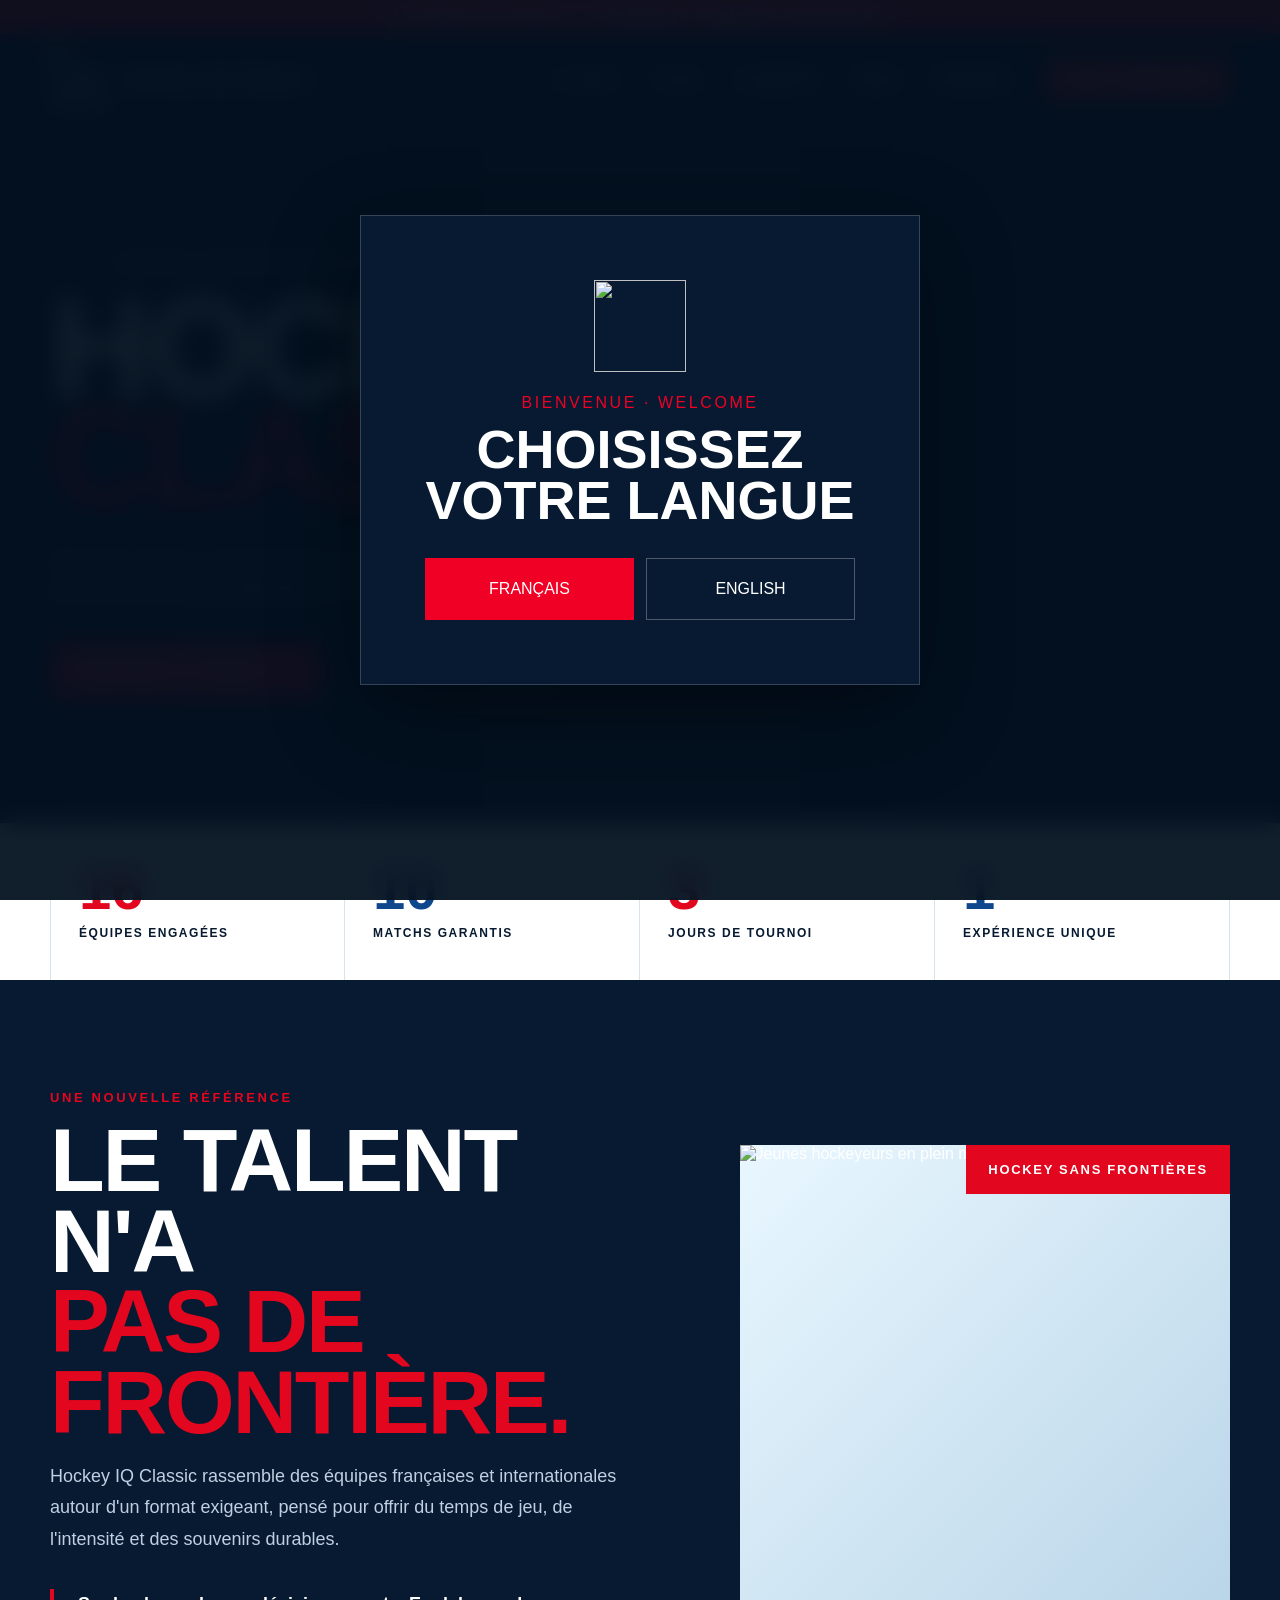
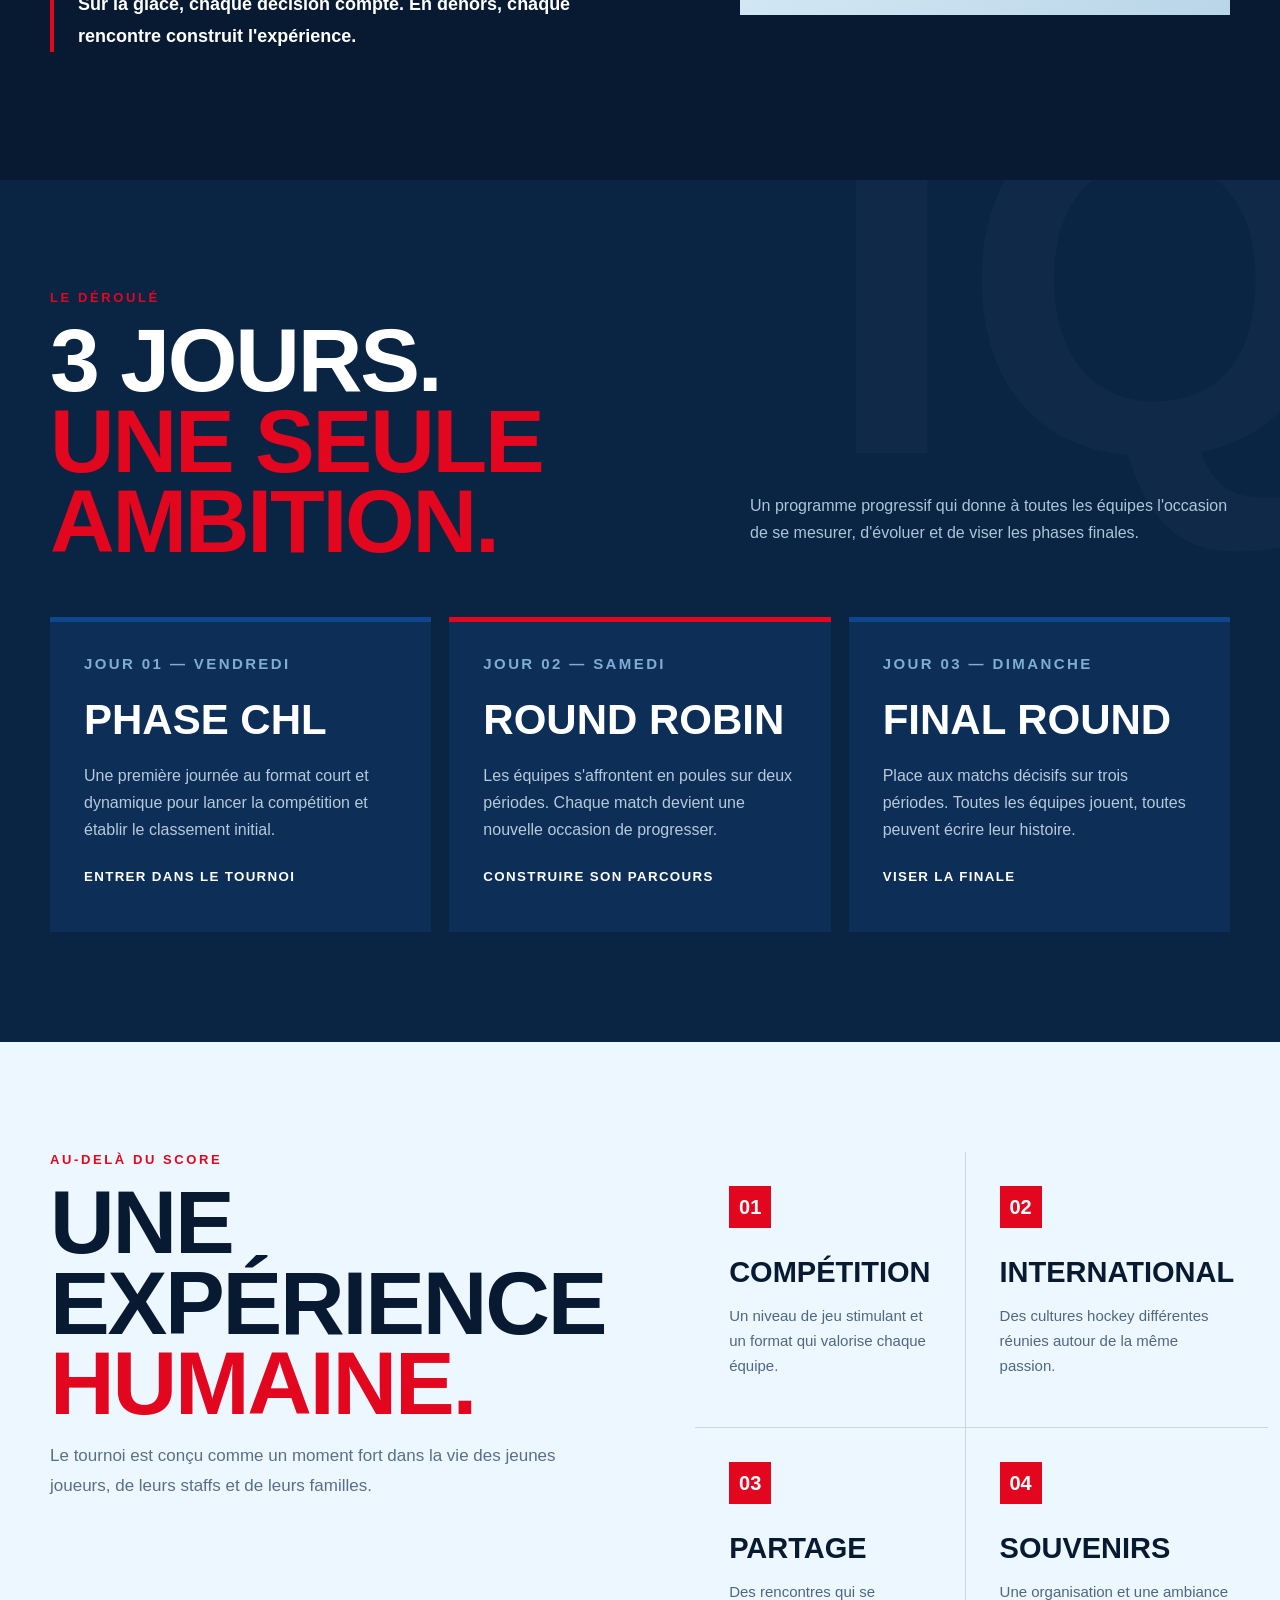
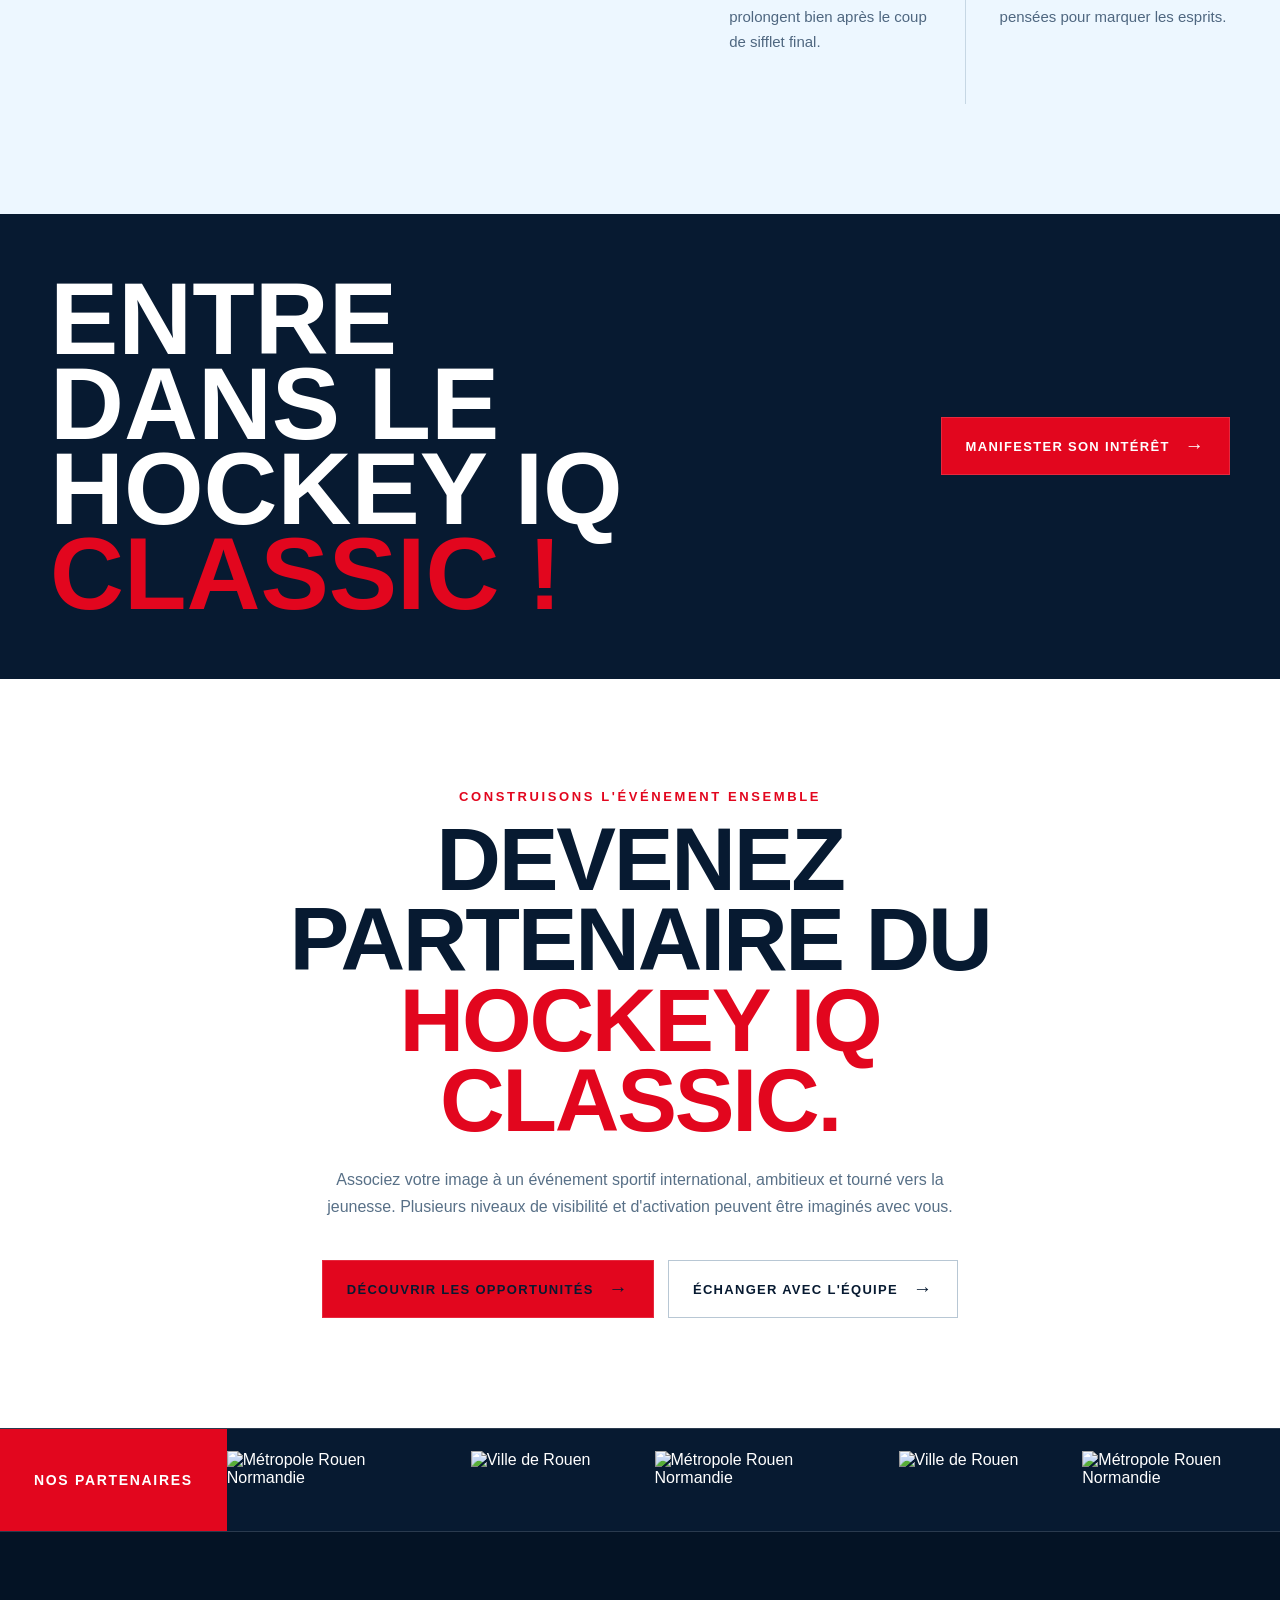
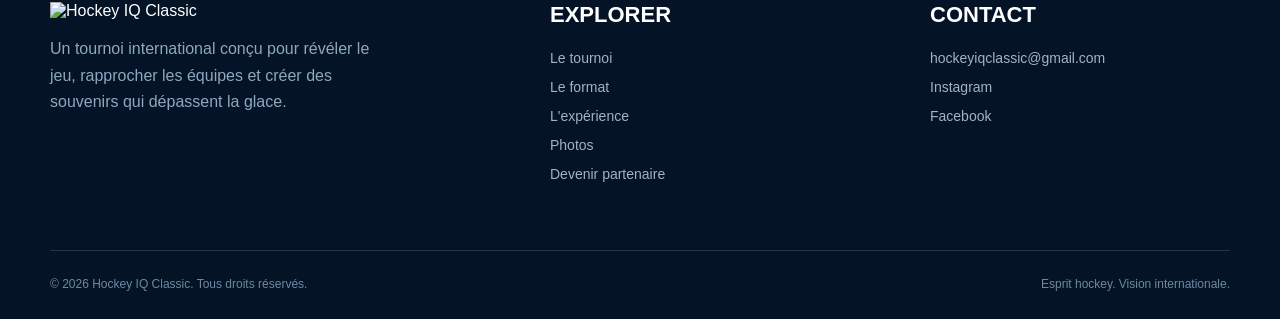
==== index.html @ d1192d18 "Add files via upload" ====
<!doctype html>
<html lang="fr">
  <head>
    <meta charset="utf-8" />
    <meta name="viewport" content="width=device-width,initial-scale=1" />
    <meta name="theme-color" content="#071a31" />
    <meta name="google" content="notranslate" />
    <title>Hockey IQ Classic — Tournoi international de hockey</title>
    <meta
      name="description"
      content="Hockey IQ Classic réunit 16 équipes autour d'une expérience internationale intense : 3 jours, 10 matchs garantis et une passion commune."
    />
    <link rel="stylesheet" href="style.css" />
    <link rel="icon" type="image/svg+xml" href="assets/iq-classic-logo.svg" />
  </head>
  <body translate="no">

    <div class="language-choice" id="languageChoice" hidden>
      <div class="language-choice__panel" role="dialog" aria-modal="true" aria-labelledby="languageTitle">
        <img src="assets/iq-classic-logo.svg" alt="" />
        <p>Bienvenue · Welcome</p>
        <h2 id="languageTitle">Choisissez votre langue</h2>
        <div class="language-choice__actions">
          <button type="button" data-language="fr">Français</button>
          <button type="button" data-language="en">English</button>
        </div>
      </div>
    </div>

    <div class="topbar">
      Le hockey se joue ici. L'expérience commence maintenant.
    </div>
    <header>
      <div class="shell nav">
        <a class="brand" href="#accueil"
          ><img
            src="assets/iq-classic-logo.svg"
            alt="Logo Hockey IQ Classic"
          /><span>Hockey IQ Classic</span></a
        >
        <nav class="navlinks" id="navlinks" aria-label="Navigation principale">
          <a href="#tournoi">Le tournoi</a><a href="#format">Format</a
          ><a href="#experience">L'expérience</a><a href="photos.html">Photos</a
          ><a href="#partenaires">Partenaires</a
          ><a class="nav-cta" href="mailto:hockeyiqclassic@gmail.com"
            >Nous contacter</a
          >
        </nav>
        <button
          class="menu"
          id="menu"
          aria-label="Ouvrir le menu"
          aria-expanded="false"
        >
          ☰
        </button>
      </div>
    </header>

    <main>
      <section class="hero" id="accueil">
        <div class="shell">
          <div class="eyebrow">Tournoi international de hockey</div>
          <h1>Hockey IQ <span>Classic</span></h1>
          <p class="hero-copy">
            Plus qu'un tournoi : trois jours de compétition, de rencontres et
            d'émotions pour réunir la nouvelle génération du hockey
            international.
          </p>
          <div class="actions">
            <a class="btn btn-red" href="#tournoi">Découvrir le tournoi</a
            ><a class="btn btn-outline" href="#partenaires"
              >Rejoindre l'aventure</a
            >
          </div>
        </div>
      </section>

      <div class="stats">
        <div class="shell stats-grid">
          <div class="stat red">
            <strong>16</strong><span>équipes engagées</span>
          </div>
          <div class="stat">
            <strong>10</strong><span>matchs garantis</span>
          </div>
          <div class="stat red">
            <strong>3</strong><span>jours de tournoi</span>
          </div>
          <div class="stat">
            <strong>1</strong><span>expérience unique</span>
          </div>
        </div>
      </div>

      <section id="tournoi">
        <div class="shell intro">
          <div class="reveal">
            <div class="section-kicker">Une nouvelle référence</div>
            <h2 class="section-title">
              Le talent n'a<br /><i>pas de frontière.</i>
            </h2>
            <p>
              Hockey IQ Classic rassemble des équipes françaises et
              internationales autour d'un format exigeant, pensé pour offrir du
              temps de jeu, de l'intensité et des souvenirs durables.
            </p>
            <p class="quote">
              Sur la glace, chaque décision compte. En dehors, chaque rencontre
              construit l'expérience.
            </p>
          </div>
          <div class="rink reveal">
            <span class="rink-tag">Hockey sans frontières</span
            ><img
              src="assets/SANS FRONTIÈRES.jpg"
              alt="Jeunes hockeyeurs en plein match"
            />
          </div>
        </div>
      </section>

      <section class="format" id="format">
        <div class="shell">
          <div class="format-head reveal">
            <div>
              <div class="section-kicker">Le déroulé</div>
              <h2 class="section-title">
                3 jours.<br /><i>Une seule ambition.</i>
              </h2>
            </div>
            <p>
              Un programme progressif qui donne à toutes les équipes l'occasion
              de se mesurer, d'évoluer et de viser les phases finales.
            </p>
          </div>
          <div class="days">
            <article class="day reveal">
              <div class="day-num">JOUR 01 — VENDREDI</div>
              <h3>Phase CHL</h3>
              <p>
                Une première journée au format court et dynamique pour lancer la
                compétition et établir le classement initial.
              </p>
              <small>Entrer dans le tournoi</small>
            </article>
            <article class="day reveal">
              <div class="day-num">JOUR 02 — SAMEDI</div>
              <h3>Round Robin</h3>
              <p>
                Les équipes s'affrontent en poules sur deux périodes. Chaque
                match devient une nouvelle occasion de progresser.
              </p>
              <small>Construire son parcours</small>
            </article>
            <article class="day reveal">
              <div class="day-num">JOUR 03 — DIMANCHE</div>
              <h3>Final Round</h3>
              <p>
                Place aux matchs décisifs sur trois périodes. Toutes les équipes
                jouent, toutes peuvent écrire leur histoire.
              </p>
              <small>Viser la finale</small>
            </article>
          </div>
        </div>
      </section>

      <section class="experience" id="experience">
        <div class="shell experience-grid">
          <div class="reveal">
            <div class="section-kicker">Au-delà du score</div>
            <h2 class="section-title">Une expérience <i>humaine.</i></h2>
            <p style="color: #587087; line-height: 1.75; font-size: 17px">
              Le tournoi est conçu comme un moment fort dans la vie des jeunes
              joueurs, de leurs staffs et de leurs familles.
            </p>
          </div>
          <div class="feature-list reveal">
            <article class="feature">
              <b>01</b>
              <h3>Compétition</h3>
              <p>
                Un niveau de jeu stimulant et un format qui valorise chaque
                équipe.
              </p>
            </article>
            <article class="feature">
              <b>02</b>
              <h3>International</h3>
              <p>
                Des cultures hockey différentes réunies autour de la même
                passion.
              </p>
            </article>
            <article class="feature">
              <b>03</b>
              <h3>Partage</h3>
              <p>
                Des rencontres qui se prolongent bien après le coup de sifflet
                final.
              </p>
            </article>
            <article class="feature">
              <b>04</b>
              <h3>Souvenirs</h3>
              <p>
                Une organisation et une ambiance pensées pour marquer les
                esprits.
              </p>
            </article>
          </div>
        </div>
      </section>

      <section class="banner">
        <div class="shell banner-inner">
          <h2 class="reveal">
            Entre<br />dans le Hockey IQ <span>Classic !</span>
          </h2>
          <a class="btn btn-red reveal" href="inscription.html">
            Manifester son intérêt
          </a>
        </div>
      </section>

      <section class="partners" id="partenaires">
        <div class="shell reveal">
          <div class="section-kicker">Construisons l'événement ensemble</div>
          <h2 class="section-title">
            Devenez partenaire du <i>Hockey IQ Classic.</i>
          </h2>
          <p class="partner-copy">
            Associez votre image à un événement sportif international, ambitieux
            et tourné vers la jeunesse. Plusieurs niveaux de visibilité et
            d'activation peuvent être imaginés avec vous.
          </p>
          <div class="actions partner-actions">
            <a
              class="btn btn-red"
              href="assets/PDF PARTENAIRES.pdf"
              target="_blank"
              rel="noopener"
            >
              Découvrir les opportunités </a
            ><a class="btn btn-outline" href="mailto:hockeyiqclassic@gmail.com">
              Échanger avec l'équipe
            </a>
          </div>
        </div>
      </section>
    </main>

    <section class="partner-ticker" aria-label="Nos partenaires">
      <div class="partner-ticker__label">Nos partenaires</div>

      <div class="partner-ticker__viewport">
        <div class="partner-ticker__track">
          <!-- Première série -->
          <div class="partner-ticker__group">
            <img
              src="assets/partenaires/Métropole.png"
              alt="Métropole Rouen Normandie"
            />
            <img src="assets/partenaires/rouen.png" alt="Ville de Rouen" />

            <img
              src="assets/partenaires/Métropole.png"
              alt="Métropole Rouen Normandie"
            />
            <img src="assets/partenaires/rouen.png" alt="Ville de Rouen" />

            <img
              src="assets/partenaires/Métropole.png"
              alt="Métropole Rouen Normandie"
            />
            <img src="assets/partenaires/rouen.png" alt="Ville de Rouen" />
          </div>

          <div class="partner-ticker__group" aria-hidden="true">
            <img src="assets/partenaires/Métropole.png" alt="" />
            <img src="assets/partenaires/rouen.png" alt="" />

            <img src="assets/partenaires/Métropole.png" alt="" />
            <img src="assets/partenaires/rouen.png" alt="" />

            <img src="assets/partenaires/Métropole.png" alt="" />
            <img src="assets/partenaires/rouen.png" alt="" />
          </div>
        </div>
      </div>
    </section>

    <footer id="contact">
      <div class="shell">
        <div class="footer-grid">
          <div class="footer-brand">
            <img src="assets/iq-classic-logo.svg" alt="Hockey IQ Classic" />
            <p>
              Un tournoi international conçu pour révéler le jeu, rapprocher les
              équipes et créer des souvenirs qui dépassent la glace.
            </p>
          </div>
          <div class="footer-col">
            <h3>Explorer</h3>
            <a href="#tournoi">Le tournoi</a><a href="#format">Le format</a
            ><a href="#experience">L'expérience</a
            ><a href="photos.html">Photos</a
            ><a href="#partenaires">Devenir partenaire</a>
          </div>
          <div class="footer-col">
            <h3>Contact</h3>
            <a href="mailto:hockeyiqclassic@gmail.com"
              >hockeyiqclassic@gmail.com</a
            ><a
              href="https://www.instagram.com/hockeyiqclassic?stkn=aHplbnF4eG85bjI4"
              >Instagram</a
            ><a
              href="https://www.instagram.com/hockeyiqclassic?stkn=aHplbnF4eG85bjI4"
              >Facebook</a
            >
          </div>
        </div>
        <div class="copyright">
          <span>© 2026 Hockey IQ Classic. Tous droits réservés.</span
          ><span>Esprit hockey. Vision internationale.</span>
        </div>
      </div>
    </footer>
    <script>
      const menu = document.getElementById("menu"),
        nav = document.getElementById("navlinks");
      menu.addEventListener("click", () => {
        const o = nav.classList.toggle("open");
        menu.setAttribute("aria-expanded", o);
        menu.textContent = o ? "×" : "☰";
      });
      nav.querySelectorAll("a").forEach((a) =>
        a.addEventListener("click", () => {
          nav.classList.remove("open");
          menu.setAttribute("aria-expanded", "false");
          menu.textContent = "☰";
        }),
      );
      const io = new IntersectionObserver(
        (es) =>
          es.forEach((e) => {
            if (e.isIntersecting) e.target.classList.add("visible");
          }),
        { threshold: 0.12 },
      );
      document.querySelectorAll(".reveal").forEach((el) => io.observe(el));
    
      const languageChoice = document.getElementById("languageChoice");
      const languagePages = {fr: "index.html", en: "index-en.html"};

      if (sessionStorage.getItem("hiq-language-confirmed") !== "1") {
        languageChoice.hidden = false;
        document.body.classList.add("language-choice-open");
      }

      languageChoice.querySelectorAll("[data-language]").forEach((button) => {
        button.addEventListener("click", () => {
          const language = button.dataset.language;
          localStorage.setItem("hiq-language", language);
          sessionStorage.setItem("hiq-language-confirmed", "1");
          if (languagePages[language] !== "index.html") {
            window.location.href = languagePages[language];
          } else {
            languageChoice.hidden = true;
            document.body.classList.remove("language-choice-open");
          }
        });
      });

    </script>
  </body>
</html>
---- style.css ----
@font-face {
  font-family: "Hockey IQ";
  src: url("assets/HockeyIq-Regular.otf") format("opentype");
  font-weight: 100 900;
  font-style: normal;
  font-display: swap;
}

:root {
  --navy: #071a31;
  --blue: #0e478b;
  --blue2: #183d6b;
  --red: #e2061e;
  --ice: #edf7ff;
  --white: #fff;
  --muted: #9eb2c8;
  --line: rgba(255, 255, 255, 0.14);
}
* {
  box-sizing: border-box;
}
html {
  scroll-behavior: smooth;
}
body {
  margin: 0;
  background: var(--navy);
  color: var(--white);
  font-family: "Hockey IQ", Arial, sans-serif;
  overflow-x: hidden;
}
a {
  color: inherit;
  text-decoration: none;
}
button {
  font: inherit;
}
.shell {
  width: min(1180px, calc(100% - 40px));
  margin: auto;
}
.topbar {
  height: 34px;
  background: var(--red);
  font:
    700 12px/34px "Hockey IQ",
    sans-serif;
  text-transform: uppercase;
  letter-spacing: 0.14em;
  text-align: center;
}
header {
  position: absolute;
  z-index: 20;
  top: 34px;
  left: 0;
  right: 0;
  border-bottom: 1px solid var(--line);
}
.nav {
  height: 90px;
  display: flex;
  align-items: center;
  justify-content: space-between;
}
.brand {
  display: flex;
  align-items: center;
  gap: 12px;
  font-family: "Hockey IQ", sans-serif;
  font-weight: 900;
  font-size: 21px;
  letter-spacing: 0.03em;
}
.brand img {
  width: 58px;
  height: 64px;
  object-fit: contain;
}
.navlinks {
  display: flex;
  gap: 34px;
  align-items: center;
  font-size: 14px;
  font-weight: 600;
}
.navlinks a {
  position: relative;
}
.navlinks a:not(.nav-cta):after {
  content: "";
  position: absolute;
  left: 0;
  bottom: -9px;
  width: 0;
  height: 2px;
  background: var(--red);
  transition: 0.25s;
}
.navlinks a:hover:after {
  width: 100%;
}
.nav-cta,
.btn-red {
  background: var(--red);
  padding: 14px 20px;
  font-weight: 800;
  text-transform: uppercase;
  letter-spacing: 0.07em;
  transition: 0.2s;
}
.nav-cta:hover,
.btn-red:hover {
  background: #ff1830;
  transform: translateY(-2px);
}
.menu {
  display: none;
  background: none;
  border: 0;
  color: white;
  font-size: 27px;
}
.hero {
  min-height: 790px;
  position: relative;
  display: flex;
  align-items: end;
  padding: 185px 0 88px;
  background:
    linear-gradient(
      90deg,
      rgba(4, 18, 35, 0.98) 0%,
      rgba(4, 18, 35, 0.84) 44%,
      rgba(4, 18, 35, 0.28) 100%
    ),
    linear-gradient(0deg, #071a31 0%, transparent 30%),
    url("assets/HEADER.jpg") center/cover;
}
.hero::after {
  display: none;
}
.hero .shell {
  position: relative;
  z-index: 2;
}
.eyebrow {
  display: flex;
  align-items: center;
  gap: 13px;
  font:
    800 14px/1 "Hockey IQ",
    sans-serif;
  text-transform: uppercase;
  letter-spacing: 0.2em;
  color: #b9dcff;
}
.eyebrow:before {
  content: "";
  width: 46px;
  height: 3px;
  background: var(--red);
}
h1,
h2,
h3 {
  font-family: "Hockey IQ", Impact, sans-serif;
  text-transform: uppercase;
  margin: 0;
}
h1 {
  font-size: clamp(72px, 11vw, 158px);
  line-height: 0.77;
  letter-spacing: -0.035em;
  max-width: 880px;
  margin: 26px 0 36px;
}
h1 span {
  display: block;
  color: var(--red);
  -webkit-text-fill-color: var(--red);
  -webkit-text-stroke: 0;
  text-shadow: none;
}
.hero-copy {
  font-size: 18px;
  line-height: 1.6;
  max-width: 600px;
  color: #d7e5f2;
  margin: 0 0 36px;
}
.actions {
  display: flex;
  flex-wrap: wrap;
  gap: 14px;
}
.btn {
  display: inline-flex;
  align-items: center;
  gap: 15px;
  padding: 17px 24px;
  text-transform: uppercase;
  font-size: 13px;
  font-weight: 800;
  letter-spacing: 0.1em;
  border: 1px solid var(--line);
}
.btn:after {
  content: "→";
  font-size: 19px;
}
.btn-outline:hover {
  background: white;
  color: var(--navy);
}
.stats {
  position: relative;
  z-index: 3;
  margin-top: -1px;
  background: white;
  color: var(--navy);
}
.stats-grid {
  display: grid;
  grid-template-columns: repeat(4, 1fr);
}
.stat {
  padding: 40px 28px;
  border-right: 1px solid #d9e3ec;
}
.stat:first-child {
  border-left: 1px solid #d9e3ec;
}
.stat strong {
  display: block;
  font:
    900 58px/0.9 "Hockey IQ",
    sans-serif;
  color: var(--blue);
}
.stat span {
  display: block;
  margin-top: 11px;
  text-transform: uppercase;
  font-size: 12px;
  letter-spacing: 0.13em;
  font-weight: 800;
}
.stat.red strong {
  color: var(--red);
}
section {
  padding: 110px 0;
}
.section-kicker {
  color: var(--red);
  font-size: 13px;
  font-weight: 900;
  letter-spacing: 0.2em;
  text-transform: uppercase;
  margin-bottom: 15px;
}
.section-title {
  font-size: clamp(52px, 7vw, 92px);
  line-height: 0.9;
  letter-spacing: -0.025em;
}
.section-title i {
  font-style: normal;
  color: var(--red);
}
.intro {
  display: grid;
  grid-template-columns: 1.1fr 0.9fr;
  gap: 90px;
  align-items: center;
}
.intro p {
  font-size: 18px;
  line-height: 1.75;
  color: #bfd0e2;
}
.quote {
  margin-top: 34px;
  border-left: 4px solid var(--red);
  padding-left: 24px;
  color: white !important;
  font-weight: 700;
}
.rink {
  position: relative;
  background: linear-gradient(135deg, #e9f7ff, #b9d5e8);
  height: 470px;
  overflow: hidden;
}
.rink img {
  width: 100%;
  height: 100%;
  object-fit: cover;
  filter: saturate(0.75) contrast(1.1);
}

.rink-tag {
  position: absolute;
  right: 0;
  top: 0;
  z-index: 2;
  background: var(--red);
  padding: 18px 22px;
  font:
    800 13px/1 "Hockey IQ",
    sans-serif;
  letter-spacing: 0.13em;
  text-transform: uppercase;
}
.format {
  background: #0a2444;
  position: relative;
  overflow: hidden;
}
.format:before {
  content: "IQ";
  position: absolute;
  right: -70px;
  top: -150px;
  font:
    900 500px/1 "Hockey IQ",
    sans-serif;
  color: rgba(255, 255, 255, 0.025);
}
.format-head {
  display: flex;
  justify-content: space-between;
  gap: 40px;
  align-items: end;
  margin-bottom: 55px;
}
.format-head p {
  max-width: 480px;
  color: #adc4da;
  line-height: 1.7;
}
.days {
  display: grid;
  grid-template-columns: repeat(3, 1fr);
  gap: 18px;
  position: relative;
}
.day {
  background: #0c2e57;
  border-top: 5px solid var(--blue);
  padding: 34px;
  min-height: 315px;
  transition: 0.25s;
}
.day:hover {
  transform: translateY(-8px);
  background: #10396a;
}
.day:nth-child(2) {
  border-color: var(--red);
}
.day-num {
  font:
    900 15px/1 "Hockey IQ",
    sans-serif;
  color: #80add6;
  letter-spacing: 0.16em;
}
.day h3 {
  font-size: 42px;
  margin: 25px 0 18px;
}
.day p {
  color: #b7c9da;
  line-height: 1.7;
}
.day small {
  display: block;
  margin-top: 25px;
  color: white;
  font-weight: 700;
  text-transform: uppercase;
  letter-spacing: 0.1em;
}
.experience {
  background: var(--ice);
  color: var(--navy);
}
.experience-grid {
  display: grid;
  grid-template-columns: 0.75fr 1.25fr;
  gap: 90px;
}
.feature-list {
  display: grid;
  grid-template-columns: 1fr 1fr;
  gap: 1px;
  background: #c6d7e4;
}
.feature {
  background: var(--ice);
  padding: 34px;
}
.feature b {
  display: inline-grid;
  place-items: center;
  width: 42px;
  height: 42px;
  background: var(--red);
  color: white;
  font:
    900 20px "Hockey IQ",
    sans-serif;
  margin-bottom: 28px;
}
.feature h3 {
  font-size: 29px;
  margin-bottom: 10px;
}
.feature p {
  font-size: 15px;
  line-height: 1.65;
  color: #4f6780;
}
.banner {
  padding: 0;
  background:
    linear-gradient(90deg, rgba(7, 26, 49, 0.96), rgba(7, 26, 49, 0.58)),
    url("assets/BANNIÈRES.jpg") center 42% / cover;
}
.banner-inner {
  min-height: 465px;
  display: flex;
  align-items: center;
  justify-content: space-between;
  gap: 50px;
}
.banner h2 {
  font-size: clamp(58px, 8vw, 105px);
  line-height: 0.83;
  max-width: 750px;
}
.banner h2 span {
  color: var(--red);
}
.partners {
  background: white;
  color: var(--navy);
  text-align: center;
}
.partners .section-title {
  max-width: 760px;
  margin: auto;
}
.partner-copy {
  max-width: 650px;
  margin: 25px auto 40px;
  line-height: 1.7;
  color: #587087;
}
.partner-actions {
  justify-content: center;
}
.partner-actions .btn-outline {
  border-color: #b8c7d4;
}
.partner-actions .btn-outline:hover {
  background: var(--navy);
  color: white;
}

/* Bandeau partenaires défilant */
.partner-ticker {
  display: grid;
  grid-template-columns: auto minmax(0, 1fr);
  align-items: stretch;
  width: 100%;
  padding: 0;
  overflow: hidden;
  background: var(--navy);
  color: #fff;
  border-top: 1px solid rgba(255, 255, 255, 0.14);
  border-bottom: 1px solid rgba(255, 255, 255, 0.14);
}
.partner-ticker__label {
  position: relative;
  z-index: 2;
  display: grid;
  place-items: center;
  min-width: 190px;
  padding: 28px 34px;
  background: var(--red);
  color: #fff;
  font-size: 14px;
  font-weight: 900;
  letter-spacing: 0.12em;
  text-transform: uppercase;
  white-space: nowrap;
}
.partner-ticker__viewport {
  min-width: 0;
  overflow: hidden;
  background: var(--navy);
}
.partner-ticker__track {
  width: max-content;
  display: flex;
  align-items: center;
  gap: 64px;
  padding: 22px 0;
  animation: partner-ticker-scroll 28s linear infinite;
}
.partner-ticker__group {
  display: flex;
  flex-shrink: 0;
  align-items: center;
  gap: 64px;
}
.partner-ticker__group img {
  width: auto;
  max-width: 180px;
  height: 58px;
  object-fit: contain;
}
.partner-ticker:hover .partner-ticker__track {
  animation-play-state: paused;
}
@keyframes partner-ticker-scroll {
  to {
    transform: translateX(calc(-50% - 32px));
  }
}
@media (max-width: 650px) {
  .partner-ticker {
    grid-template-columns: 1fr;
  }
  .partner-ticker__label {
    min-width: 0;
    padding: 14px 20px;
  }
  .partner-ticker__track,
  .partner-ticker__group {
    gap: 40px;
  }
  .partner-ticker__group img {
    max-width: 130px;
    height: 46px;
  }
  @keyframes partner-ticker-scroll {
    to {
      transform: translateX(calc(-50% - 20px));
    }
  }
}
@media (prefers-reduced-motion: reduce) {
  .partner-ticker__track {
    animation-play-state: paused;
  }
}
footer {
  background: #041325;
  padding: 70px 0 28px;
}
.footer-grid {
  display: grid;
  grid-template-columns: 1.4fr repeat(2, 1fr);
  gap: 80px;
}
.footer-brand img {
  width: 110px;
  height: 120px;
  object-fit: contain;
}
.footer-brand p {
  color: #8fa8bf;
  line-height: 1.65;
  max-width: 340px;
}
.footer-col h3 {
  font-size: 22px;
  margin-bottom: 22px;
}
.footer-col a {
  display: block;
  color: #9fb4c7;
  margin: 13px 0;
  font-size: 14px;
}
.footer-col a:hover {
  color: white;
}
.copyright {
  border-top: 1px solid var(--line);
  margin-top: 55px;
  padding-top: 26px;
  display: flex;
  justify-content: space-between;
  color: #6f89a2;
  font-size: 12px;
}
.reveal {
  opacity: 0;
  transform: translateY(22px);
  transition: 0.7s ease;
}
.reveal.visible {
  opacity: 1;
  transform: none;
}
@media (max-width: 850px) {
  .shell {
    width: min(100% - 28px, 680px);
  }
  header {
    top: 32px;
  }
  .nav {
    height: 72px;
  }
  .brand img {
    width: 45px;
    height: 50px;
  }
  .navlinks {
    display: none;
    position: absolute;
    top: 72px;
    left: 0;
    right: 0;
    background: #071a31;
    padding: 26px;
    flex-direction: column;
    align-items: flex-start;
  }
  .navlinks.open {
    display: flex;
  }
  .menu {
    display: block;
  }
  .hero {
    min-height: 720px;
    padding-top: 145px;
    background-position: 62% center;
  }
  .hero:after {
    display: none;
  }
  h1 {
    font-size: clamp(68px, 20vw, 110px);
  }
  .stats-grid {
    grid-template-columns: 1fr 1fr;
  }
  .stat:nth-child(3) {
    border-left: 1px solid #d9e3ec;
  }
  .intro,
  .experience-grid {
    grid-template-columns: 1fr;
    gap: 55px;
  }
  .format-head {
    display: block;
  }
  .format-head p {
    margin-top: 25px;
  }
  .days {
    grid-template-columns: 1fr;
  }
  .feature-list {
    grid-template-columns: 1fr;
  }
  .banner-inner {
    align-items: flex-start;
    flex-direction: column;
    justify-content: center;
  }
  .footer-grid {
    grid-template-columns: 1fr;
    gap: 38px;
  }
}
@media (max-width: 500px) {
  .topbar {
    font-size: 10px;
  }
  .brand span {
    display: none;
  }
  .hero {
    padding-bottom: 58px;
  }
  .hero-copy {
    font-size: 16px;
  }
  .stats-grid {
    grid-template-columns: 1fr 1fr;
  }
  .stat {
    padding: 27px 18px;
  }
  .stat strong {
    font-size: 45px;
  }
  section {
    padding: 80px 0;
  }
  .rink {
    height: 370px;
  }
  .rink:after {
    font-size: 48px;
  }
  .day {
    padding: 28px;
  }
  .copyright {
    display: block;
    line-height: 1.8;
  }
  .actions .btn {
    width: 100%;
    justify-content: space-between;
  }
}


/* Choix de la langue au premier accès */
.language-choice[hidden] { display: none; }
.language-choice {
  position: fixed;
  inset: 0;
  z-index: 9999;
  display: grid;
  place-items: center;
  padding: 24px;
  background: rgba(3, 16, 31, 0.94);
  backdrop-filter: blur(12px);
}
.language-choice__panel {
  width: min(560px, 100%);
  padding: clamp(34px, 6vw, 64px);
  text-align: center;
  color: #fff;
  background: #071a31;
  border: 1px solid rgba(255,255,255,.18);
  box-shadow: 0 28px 80px rgba(0,0,0,.4);
}
.language-choice__panel img { width: 92px; height: 92px; margin-bottom: 22px; }
.language-choice__panel p { margin: 0 0 12px; color: #ef0024; text-transform: uppercase; letter-spacing: .16em; }
.language-choice__panel h2 { margin: 0 0 32px; font-size: clamp(30px, 5vw, 54px); line-height: .95; text-transform: uppercase; }
.language-choice__actions { display: grid; grid-template-columns: 1fr 1fr; gap: 12px; }
.language-choice__actions button {
  min-height: 62px;
  padding: 16px 20px;
  border: 1px solid rgba(255,255,255,.28);
  color: #fff;
  background: transparent;
  font: inherit;
  text-transform: uppercase;
  cursor: pointer;
  transition: .2s ease;
}
.language-choice__actions button:first-child,
.language-choice__actions button:hover { background: #ef0024; border-color: #ef0024; }
.language-choice-open { overflow: hidden; }
@media (max-width: 520px) { .language-choice__actions { grid-template-columns: 1fr; } }
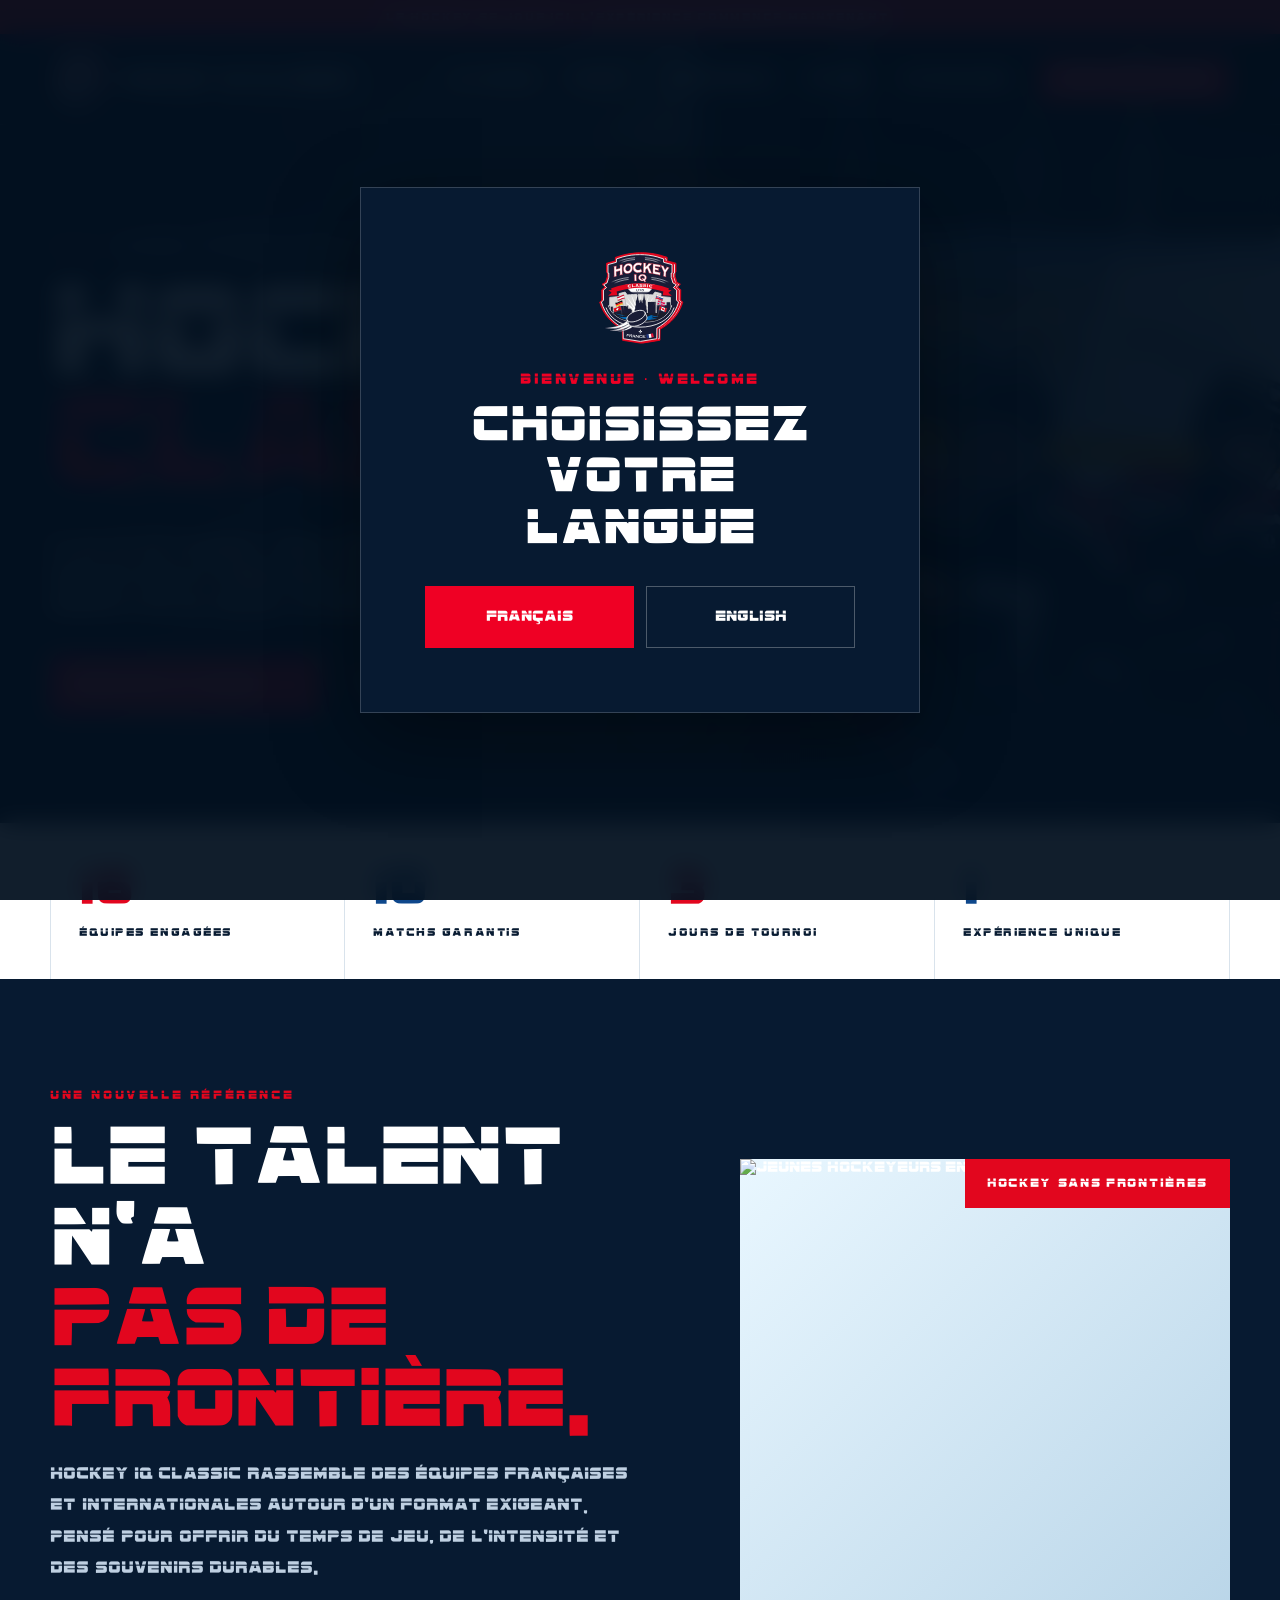
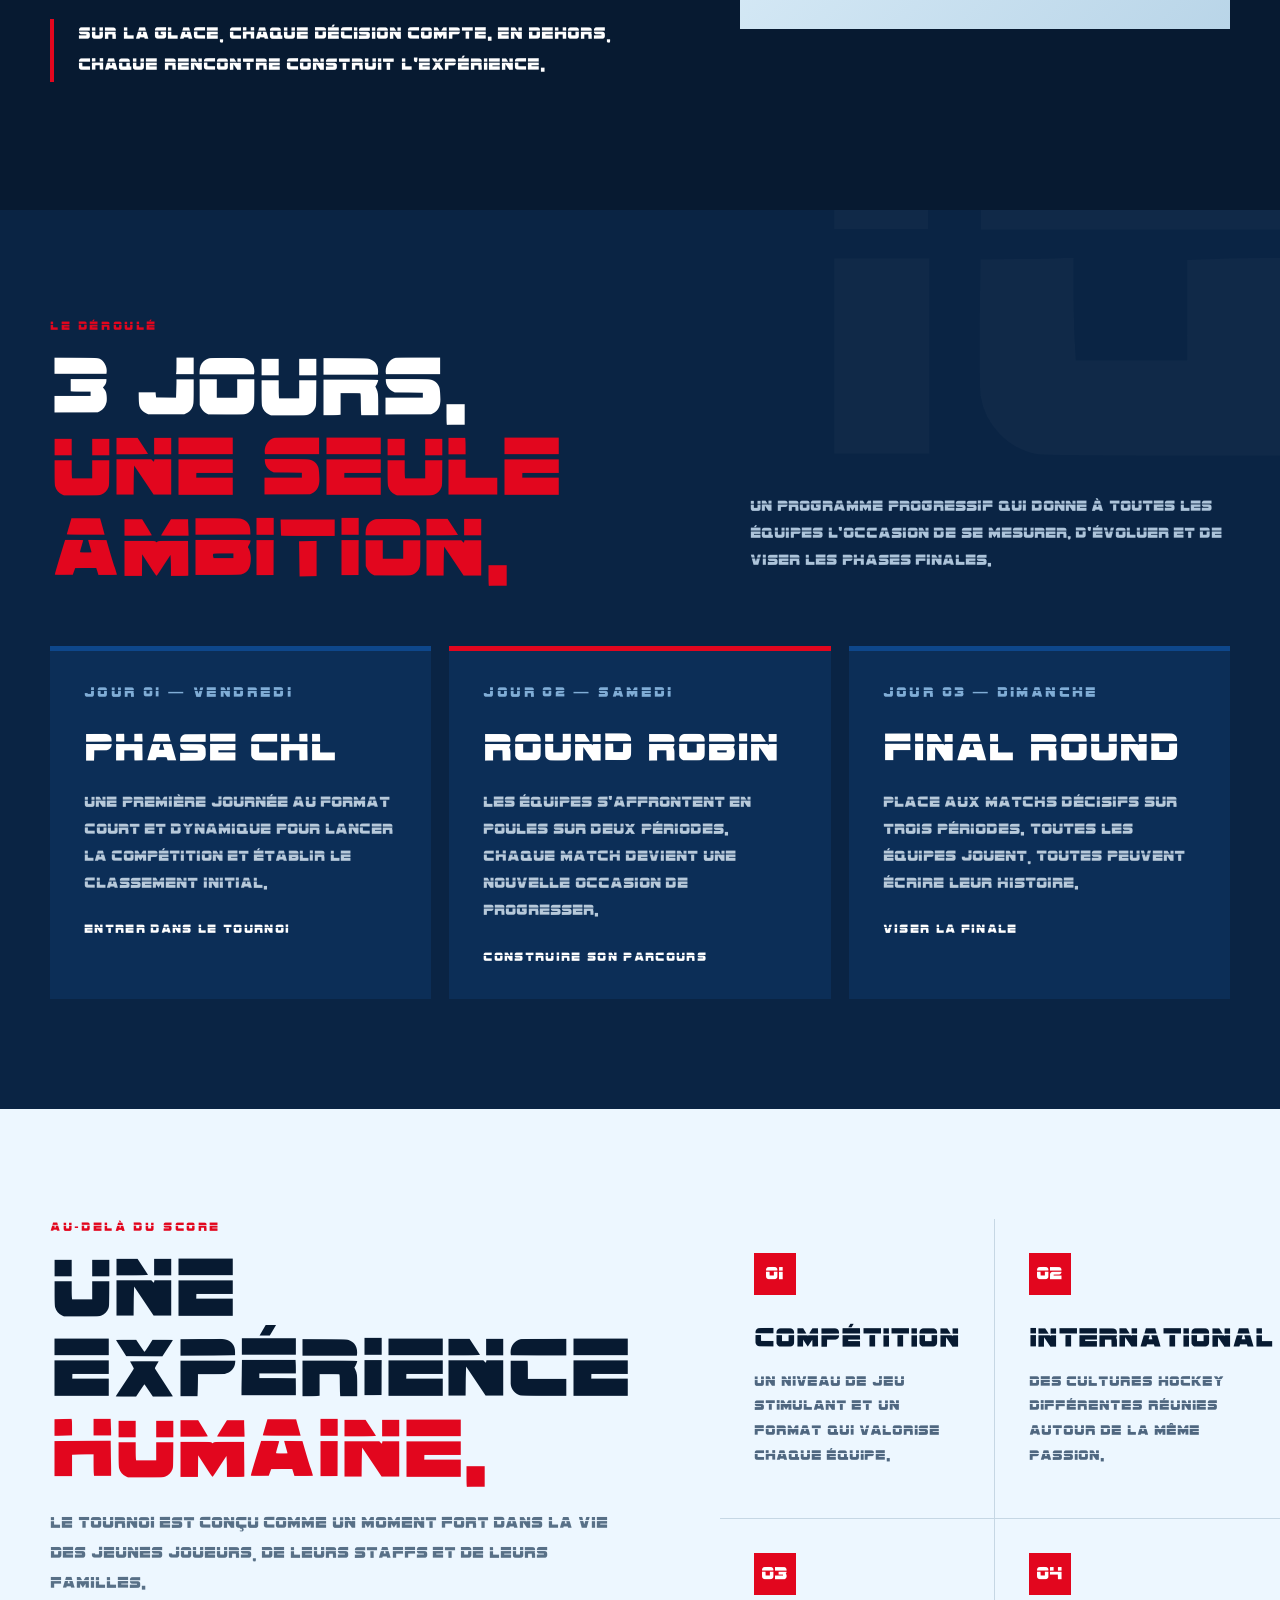
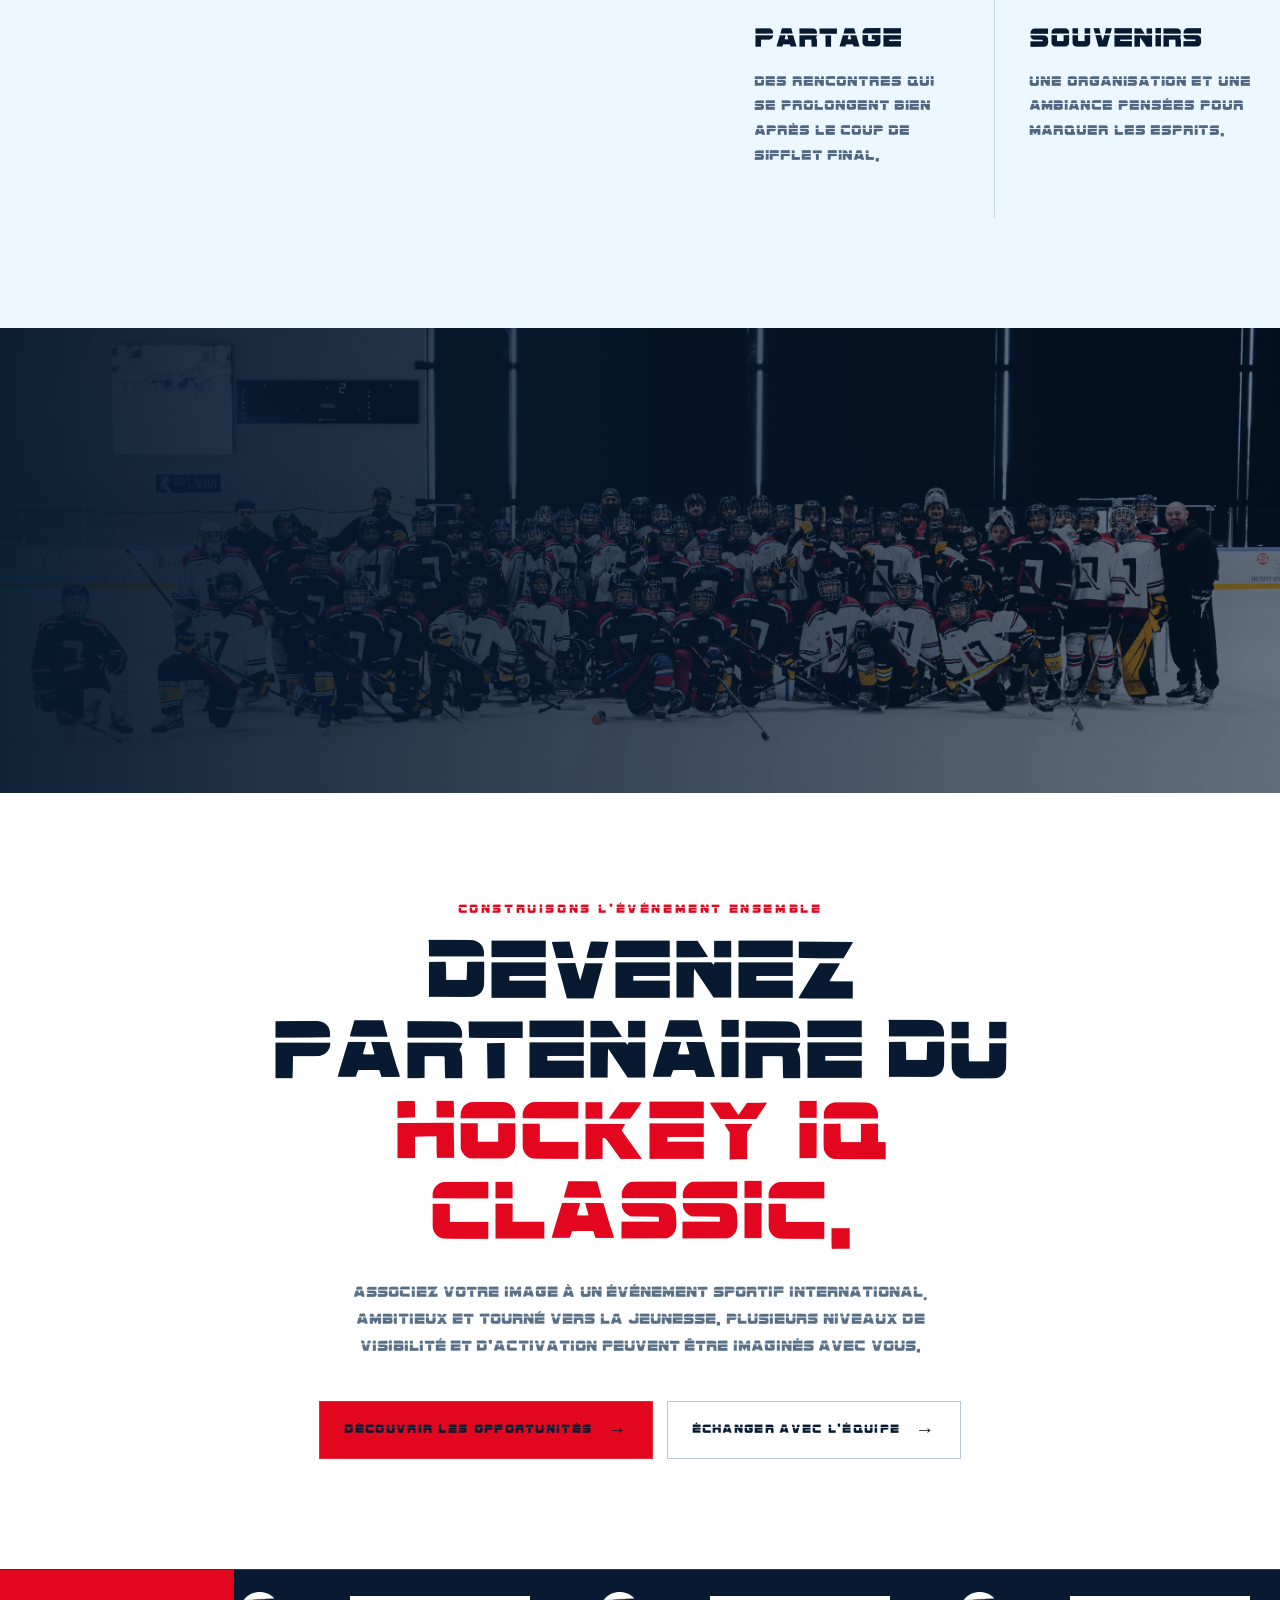
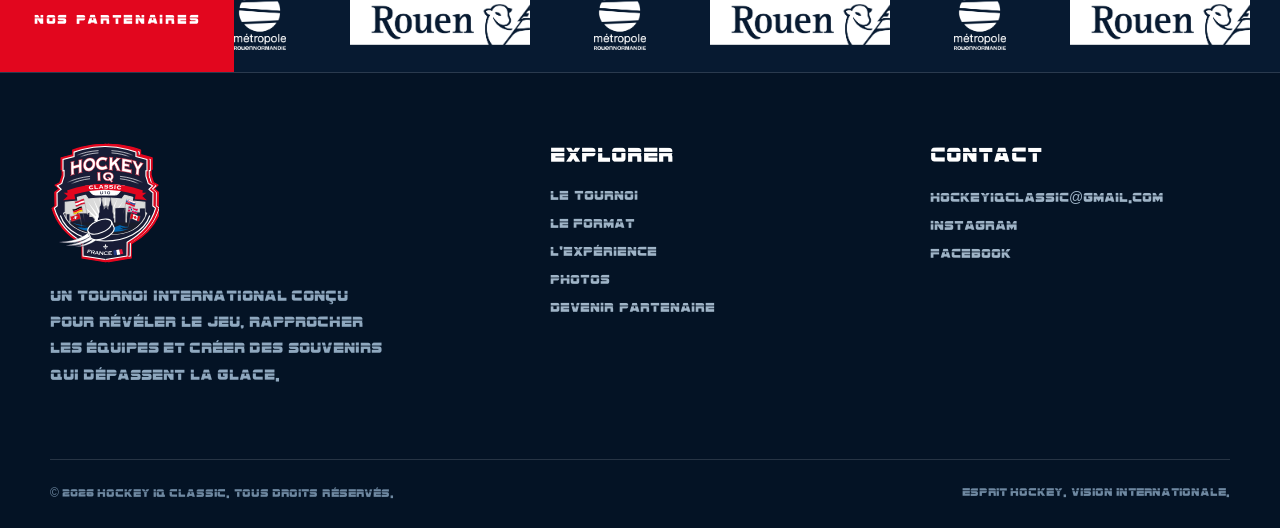
==== commit d0068d5b: "Update index.html" ====
--- a/index.html
+++ b/index.html
@@ -238,7 +238,7 @@
           <div class="actions partner-actions">
             <a
               class="btn btn-red"
-              href="assets/PDF PARTENAIRES.pdf"
+              href="assets/PDFPARTENAIRES.pdf"
               target="_blank"
               rel="noopener"
             >
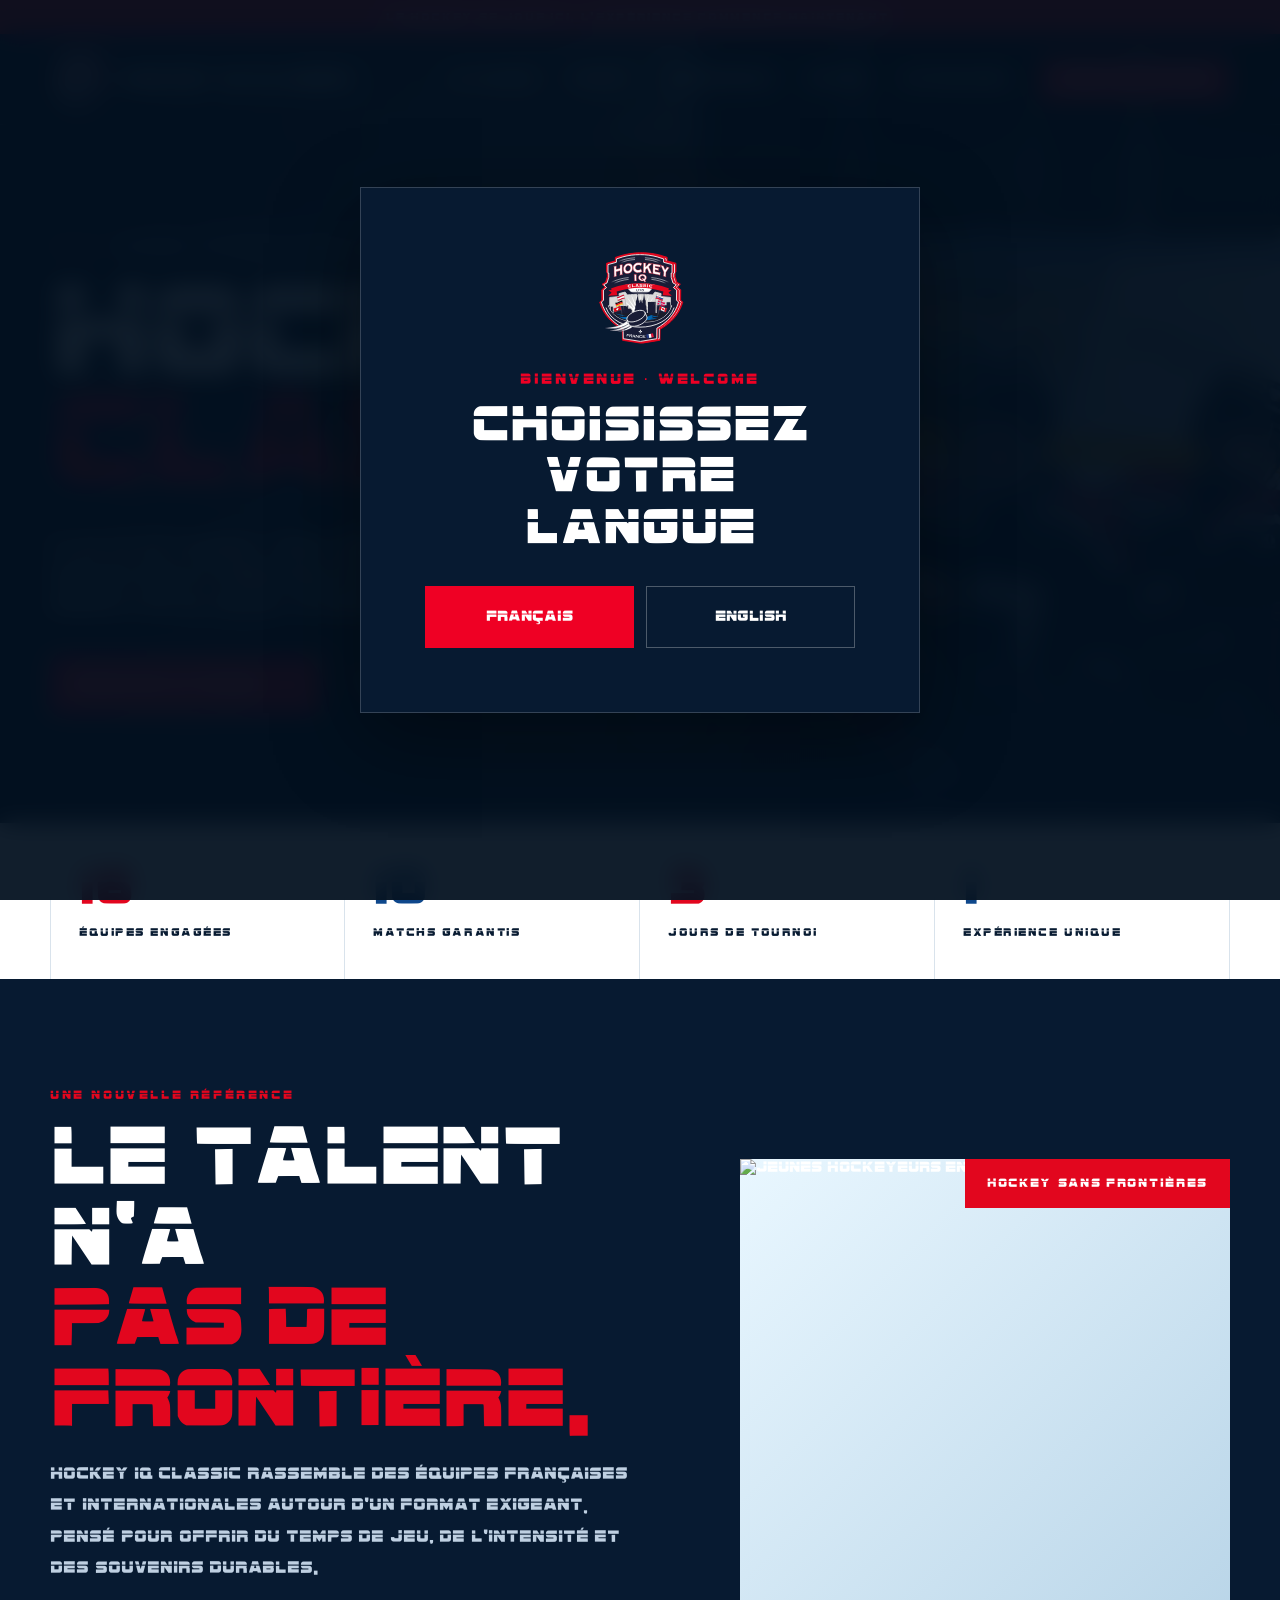
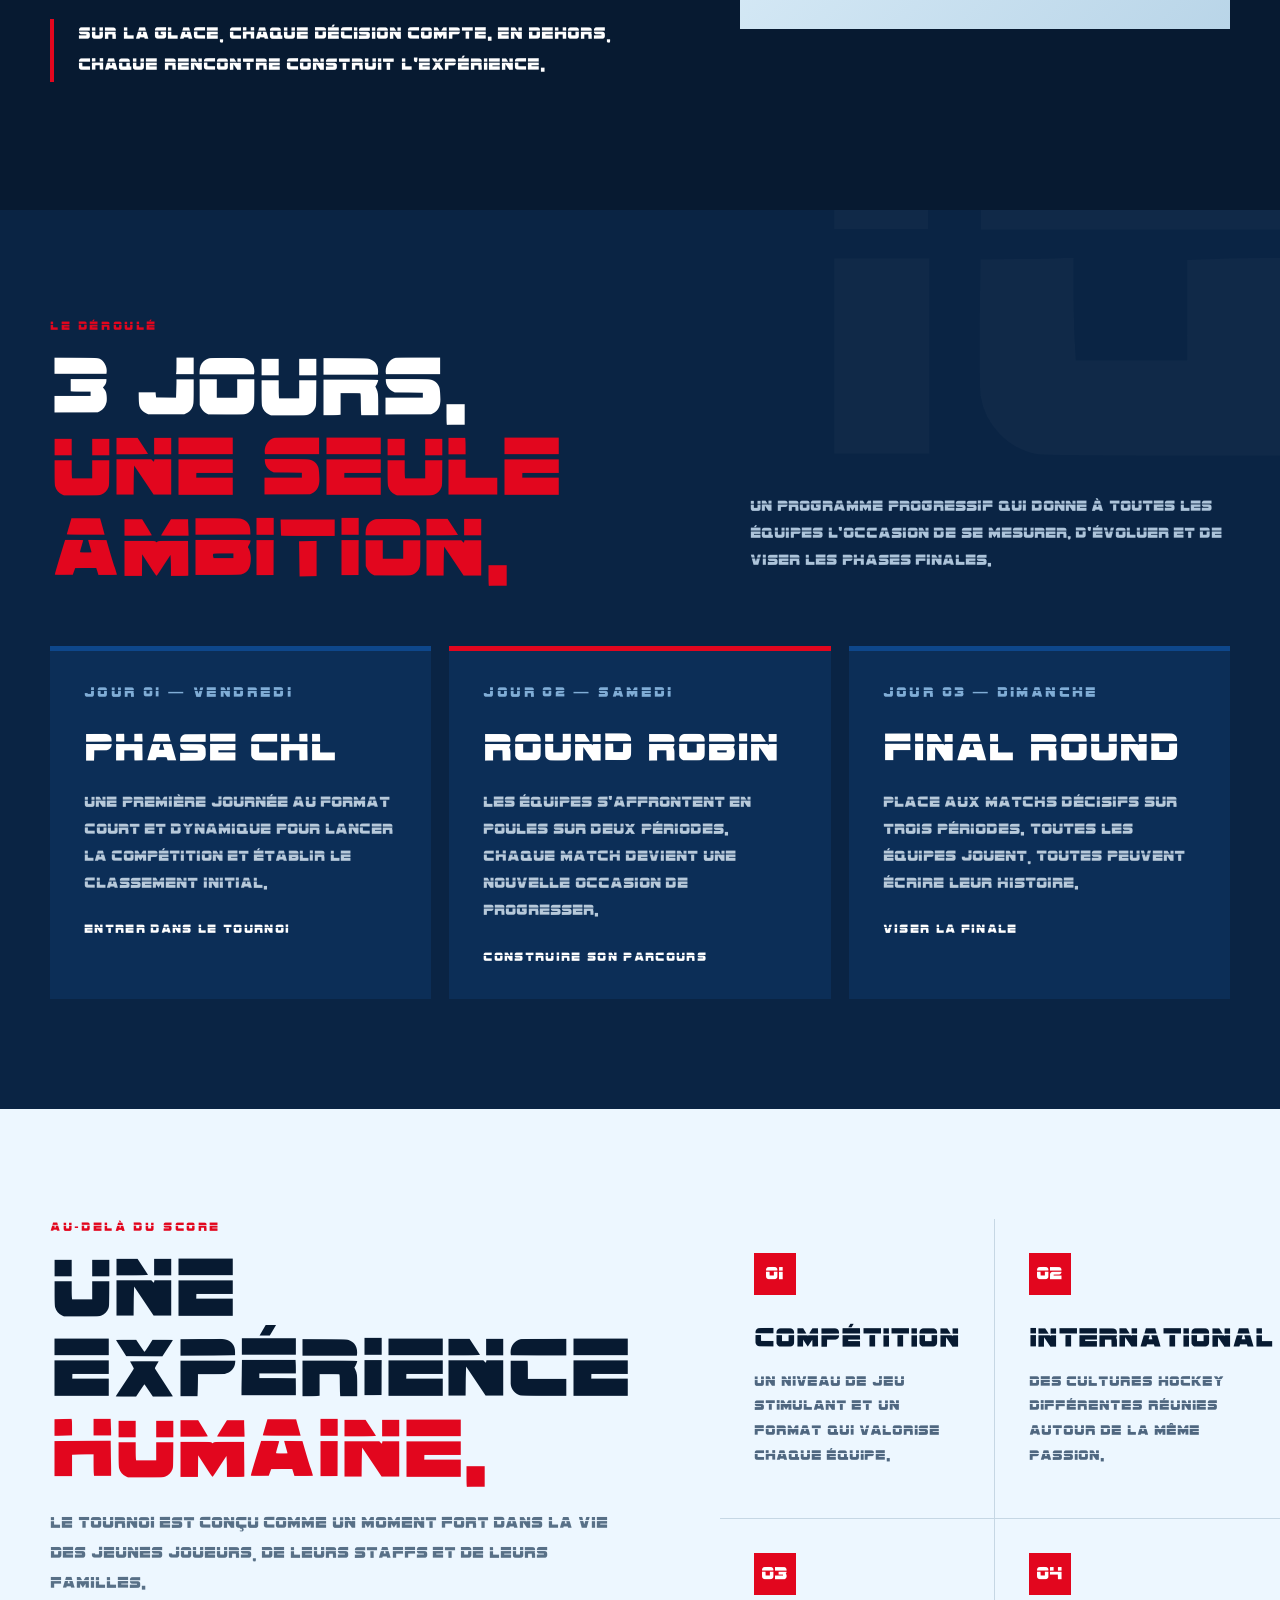
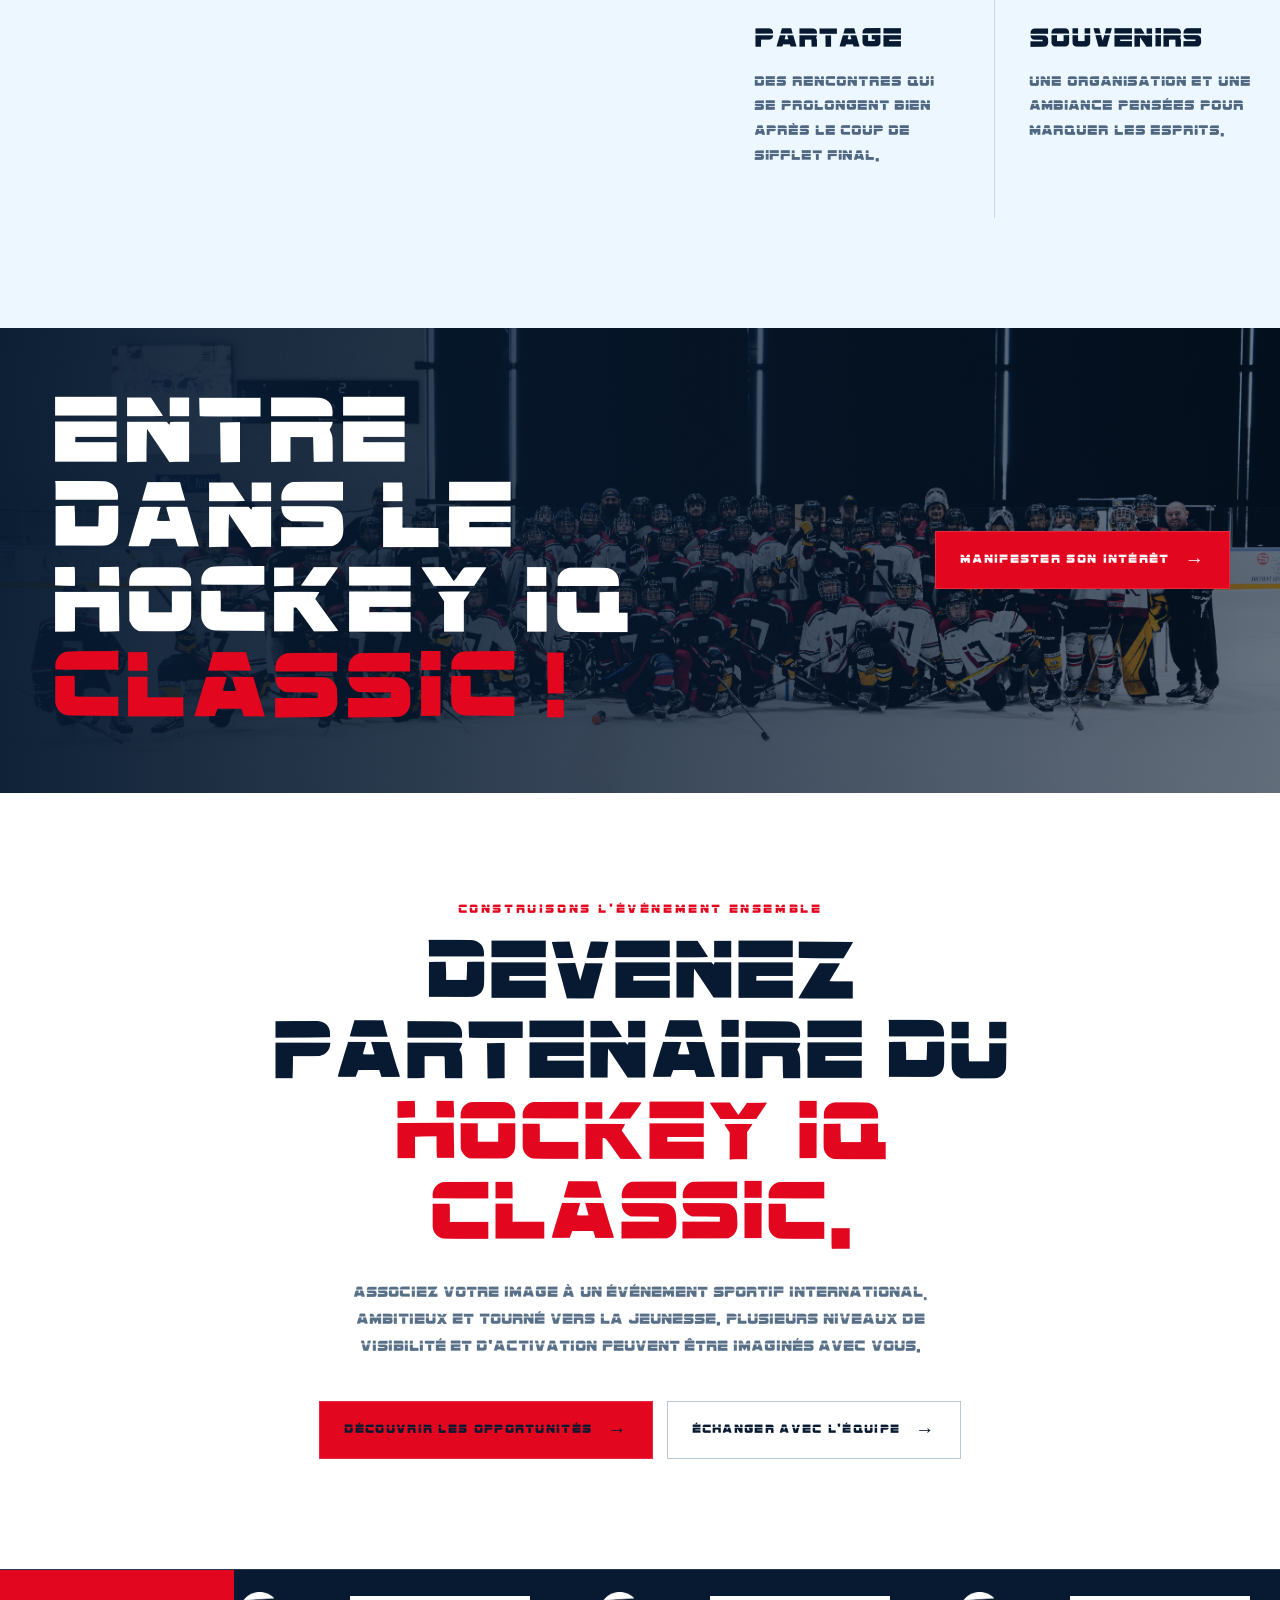
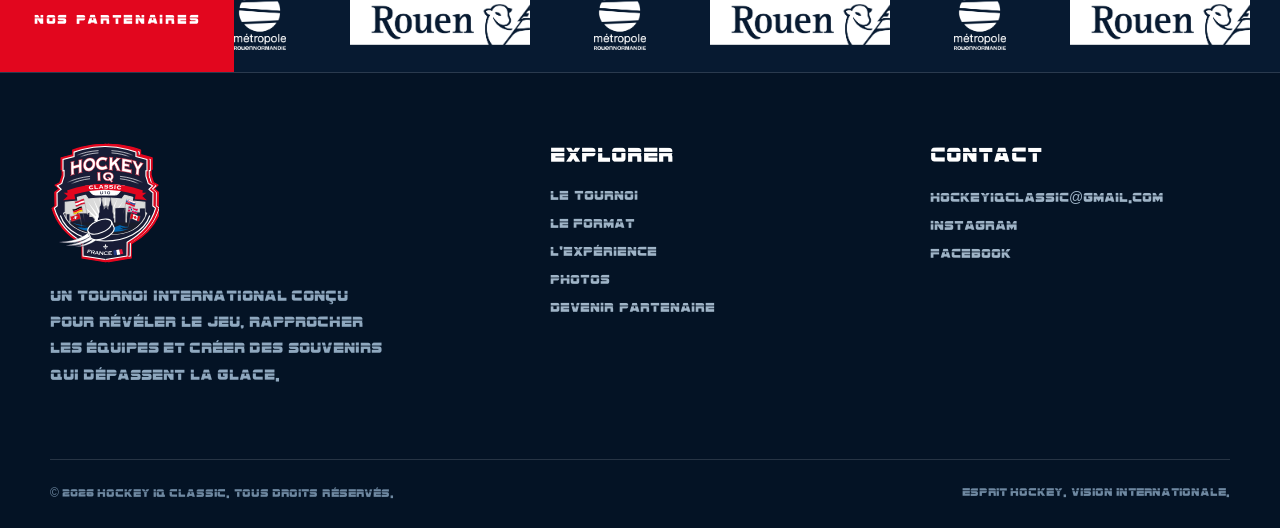
==== commit 517d448a: "Update index.html" ====
--- a/index.html
+++ b/index.html
@@ -113,7 +113,7 @@
           <div class="rink reveal">
             <span class="rink-tag">Hockey sans frontières</span
             ><img
-              src="assets/SANS FRONTIÈRES.jpg"
+              src="SANSFRONTIERES.jpg"
               alt="Jeunes hockeyeurs en plein match"
             />
           </div>
@@ -238,7 +238,7 @@
           <div class="actions partner-actions">
             <a
               class="btn btn-red"
-              href="assets/PDFPARTENAIRES.pdf"
+              href="PDFPARTENAIRES.pdf"
               target="_blank"
               rel="noopener"
             >
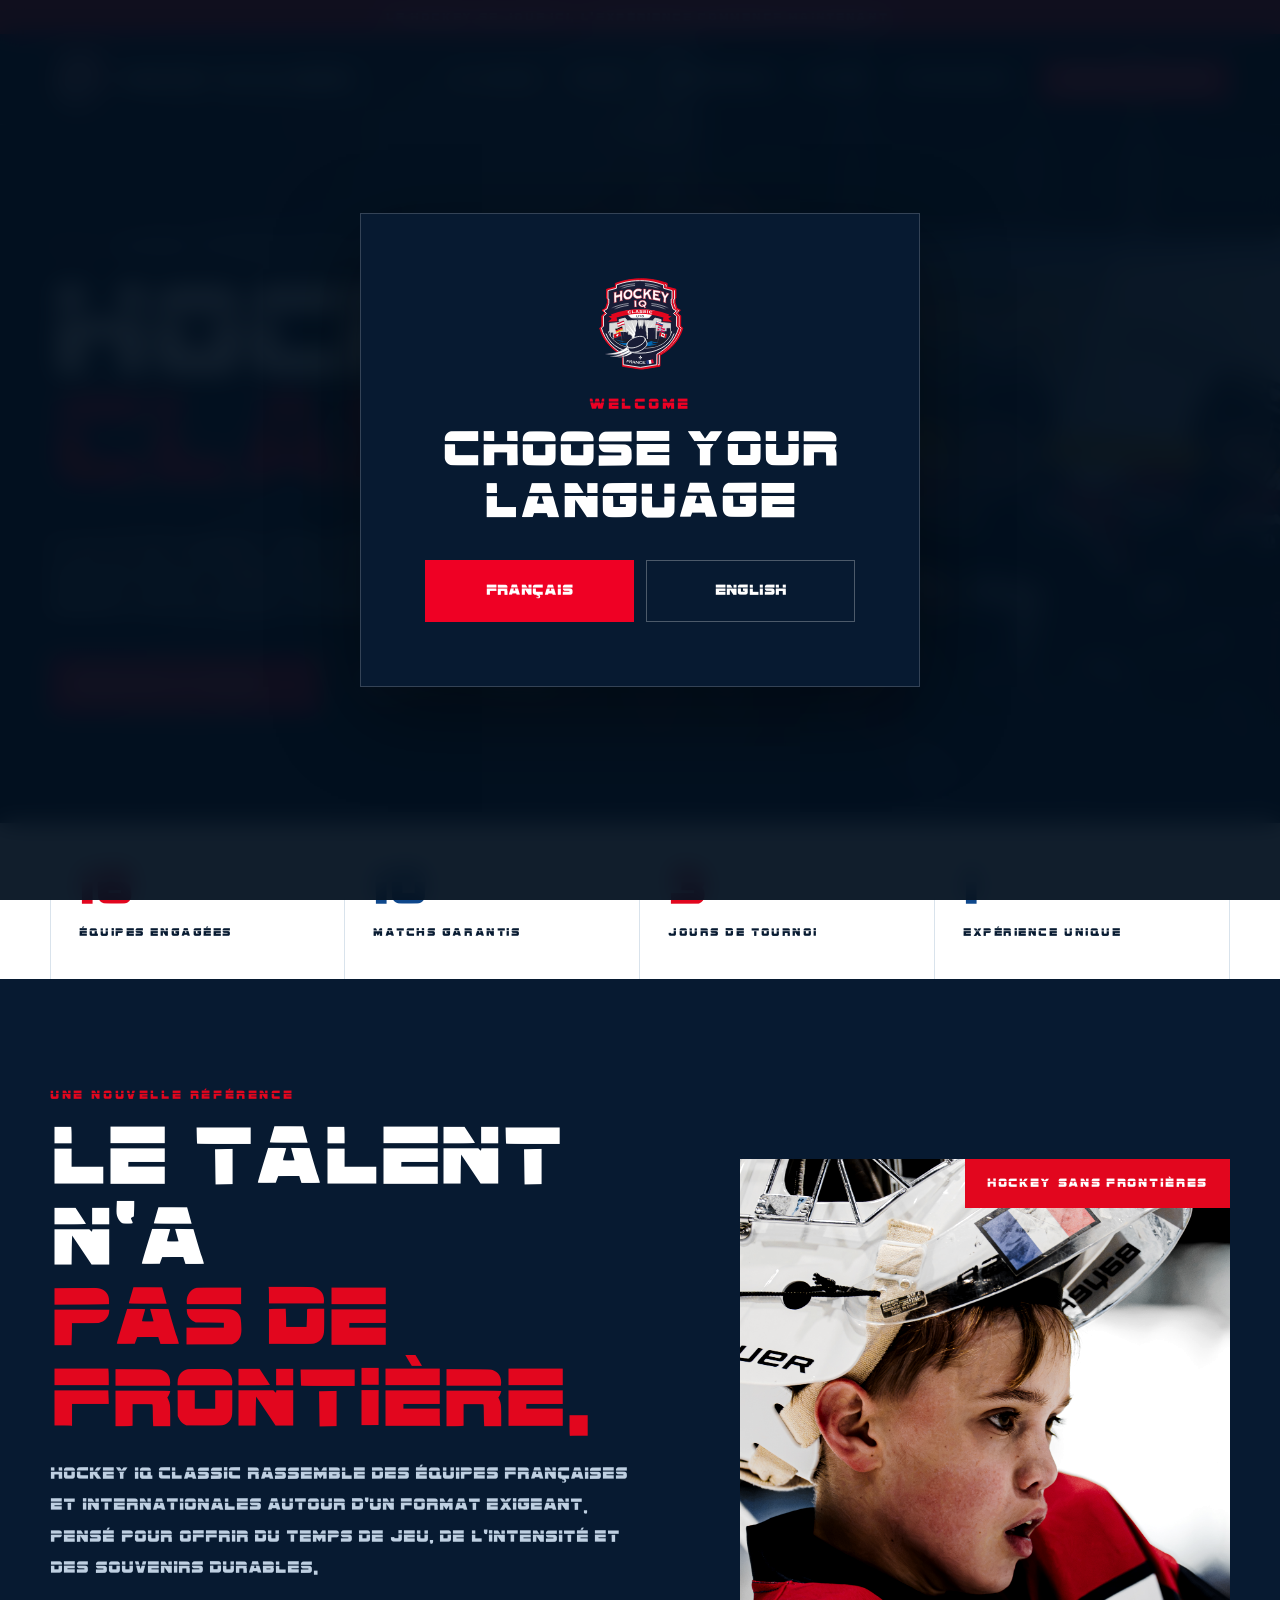
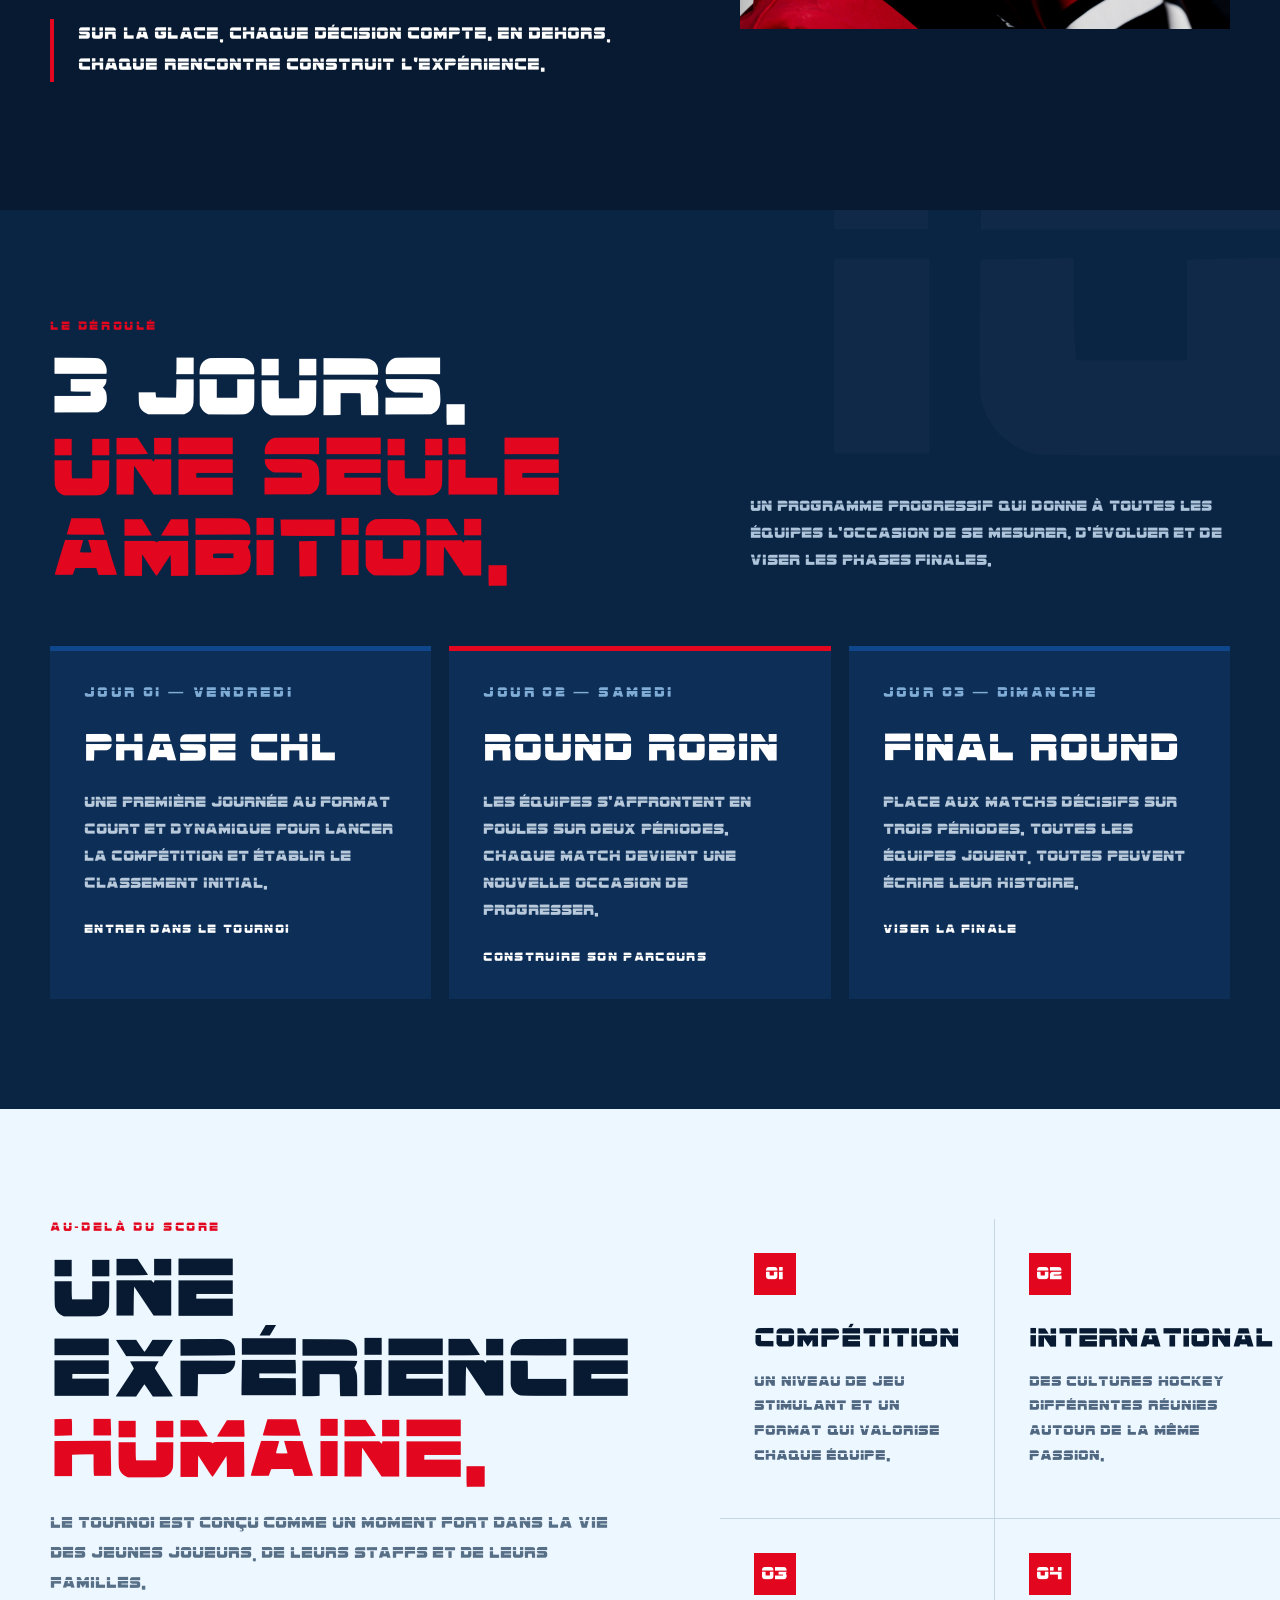
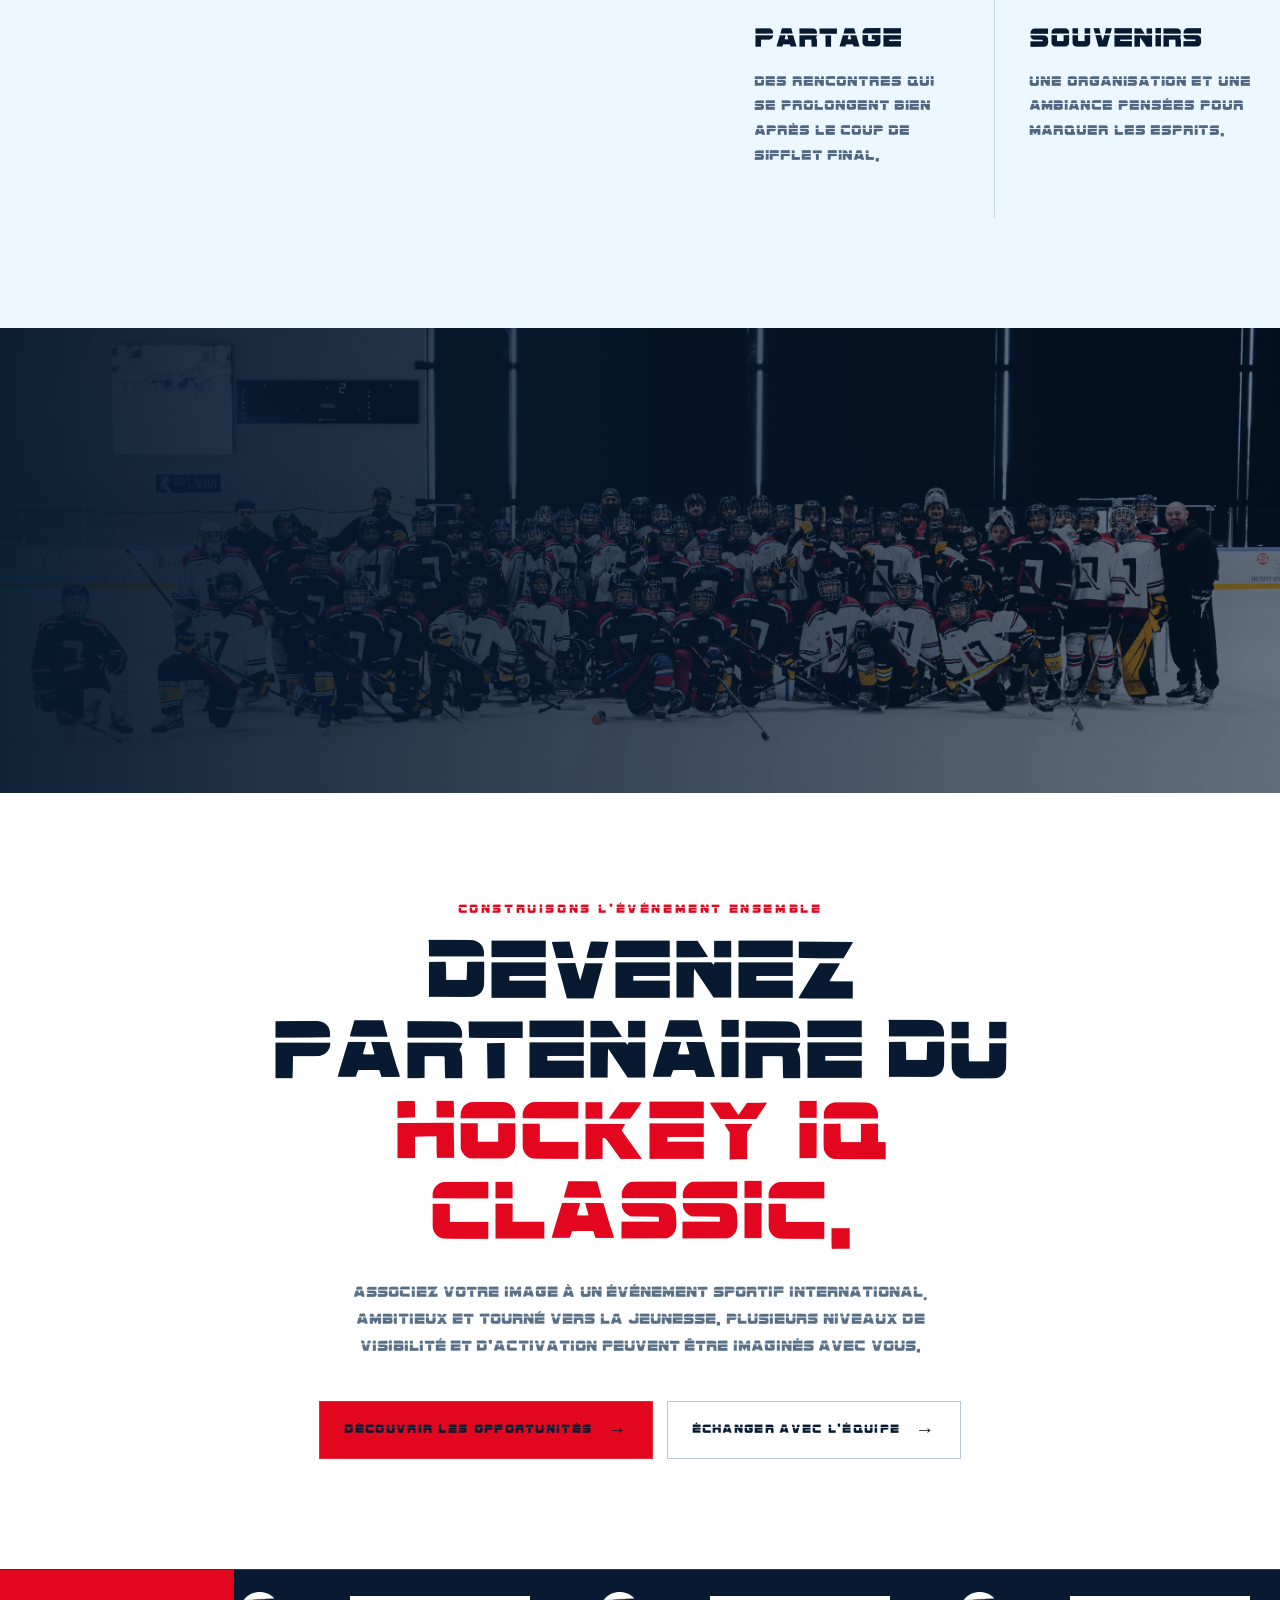
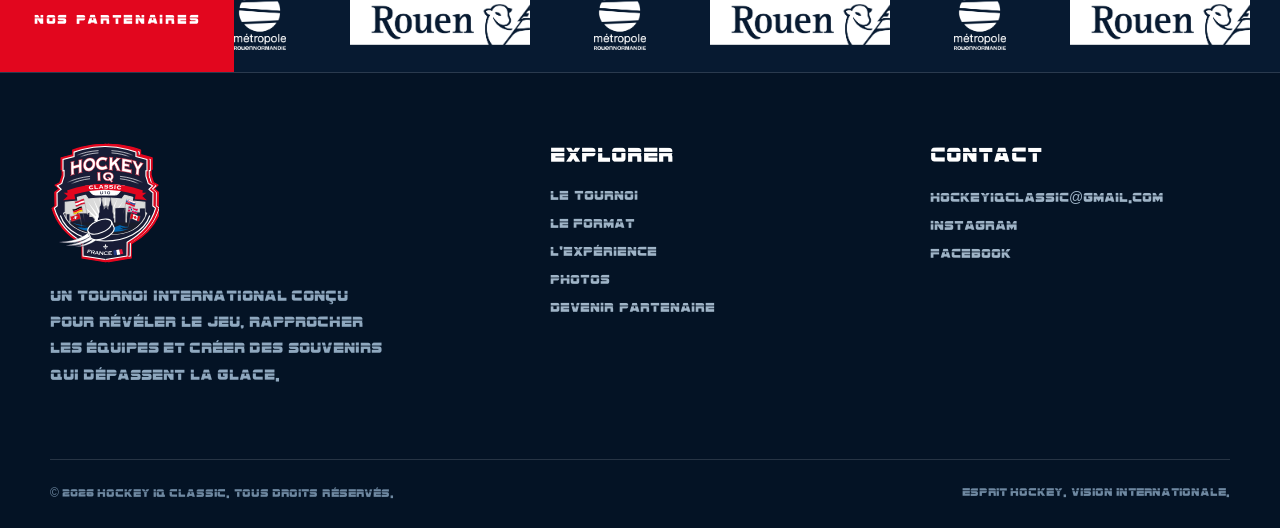
==== commit 569e2efa: "Update index.html" ====
--- a/index.html
+++ b/index.html
@@ -18,7 +18,7 @@
     <div class="language-choice" id="languageChoice" hidden>
       <div class="language-choice__panel" role="dialog" aria-modal="true" aria-labelledby="languageTitle">
         <img src="assets/iq-classic-logo.svg" alt="" />
-        <p>Bienvenue · Welcome</p>
+        <p id="languageWelcome">Bienvenue</p>
         <h2 id="languageTitle">Choisissez votre langue</h2>
         <div class="language-choice__actions">
           <button type="button" data-language="fr">Français</button>
@@ -354,6 +354,32 @@
       const languageChoice = document.getElementById("languageChoice");
       const languagePages = {fr: "index.html", en: "index-en.html"};
 
+      const browserLanguage = (navigator.languages?.[0] || navigator.language || "fr")
+        .toLowerCase()
+        .startsWith("fr") ? "fr" : "en";
+
+      const choiceTranslations = {
+        fr: {
+          welcome: "Bienvenue",
+          title: "Choisissez votre langue",
+        },
+        en: {
+          welcome: "Welcome",
+          title: "Choose your language",
+        },
+      };
+
+      document.getElementById("languageWelcome").textContent =
+        choiceTranslations[browserLanguage].welcome;
+      document.getElementById("languageTitle").textContent =
+        choiceTranslations[browserLanguage].title;
+
+      const preferredButton = languageChoice.querySelector(
+        `[data-language="${browserLanguage}"]`,
+      );
+      preferredButton?.classList.add("preferred");
+      preferredButton?.setAttribute("autofocus", "");
+
       if (sessionStorage.getItem("hiq-language-confirmed") !== "1") {
         languageChoice.hidden = false;
         document.body.classList.add("language-choice-open");
